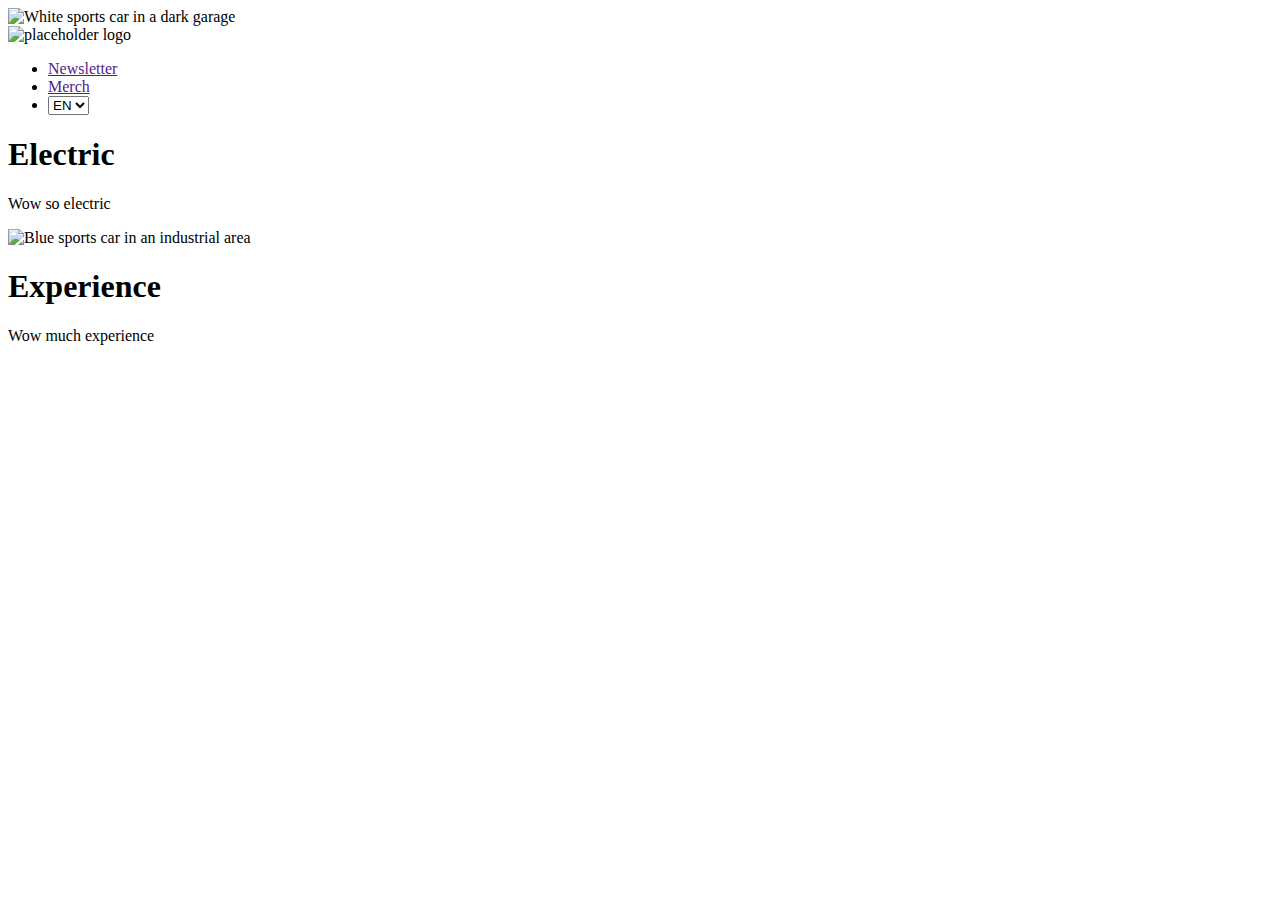
==== public/index.html @ 40dbcf59 "class-name fix" ====
<!DOCTYPE html>
<html lang="en">
	<head>
		<meta charset="UTF-8" />
		<meta name="viewport" content="width=device-width, initial-scale=1.0" />
		<title>Layout</title>
		<link rel="stylesheet" href="css/global.css" />
		<link rel="stylesheet" href="css/styling.css" />
		<link rel="stylesheet" href="css/navigation.css" />
		<link rel="stylesheet" href="css/page-one.css" />
	</head>
	<body>
		<!-- Landing page with navigation bar -->
		<section class="page-one">
			<div class="bg-image">
				<img
					src="images/placeholder images/page-one.jpeg"
					alt="White sports car in a dark garage"
				/>
			</div>

			<!-- Navigation bar -->
			<nav>
				<img src="images//logo/placeholder-logo.png" alt="placeholder logo" />
				<ul>
					<li><a href="" onclick="return false">Newsletter</a></li>
					<li><a href="" onclick="return false">Merch</a></li>
					<li>
						<select>
							<option value="english">EN</option>
							<option value="swedish">SE</option>
						</select>
					</li>
				</ul>
			</nav>

			<!-- Landing page content -->
			<h1>Electric</h1>
			<p>Wow so electric</p>
		</section>

		<!-- Second page -->
		<section class="page-two">
			<div class="bg-image">
				<img
					src="images/placeholder images/page-two.jpeg"
					loading="lazy"
					alt="Blue sports car in an industrial area"
				/>
			</div>
			<!-- Second page content -->
			<h1>Experience</h1>
			<p>Wow much experience</p>
		</section>
		<script src="js/scroll.js"></script>
		<script src="js/intersect.js"></script>
	</body>
</html>
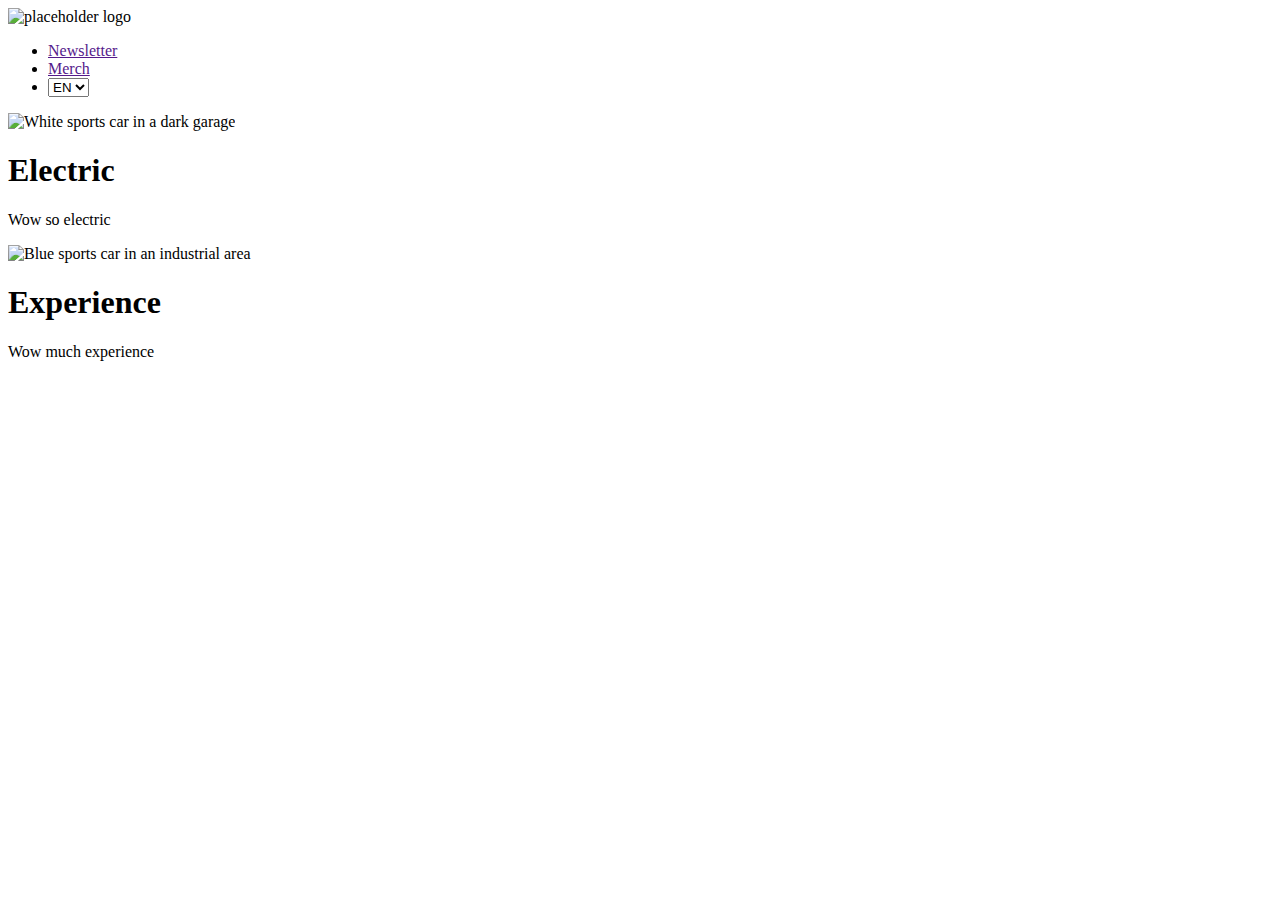
==== commit 1ff584bd: "add lazy loading images to sections" ====
--- a/public/index.html
+++ b/public/index.html
@@ -10,45 +10,48 @@
 		<link rel="stylesheet" href="css/page-one.css" />
 	</head>
 	<body>
-		<!-- Landing page with navigation bar -->
-		<section class="page-one">
+		<!-- This div is to keep scroll on top when first section animates-->
+		<div class="scrollKeeper"></div>
+		<!-- Navigation -->
+		<nav>
+			<img src="images//logo/placeholder-logo.png" alt="placeholder logo" />
+			<ul>
+				<li><a href="" onclick="return false">Newsletter</a></li>
+				<li><a href="" onclick="return false">Merch</a></li>
+				<li>
+					<select>
+						<option value="english">EN</option>
+						<option value="swedish">SE</option>
+					</select>
+				</li>
+			</ul>
+		</nav>
+
+		<!-- Section 1 -->
+		<section class="section-one">
 			<div class="bg-image">
 				<img
+					loading="lazy"
 					src="images/placeholder images/page-one.jpeg"
 					alt="White sports car in a dark garage"
 				/>
 			</div>
 
-			<!-- Navigation bar -->
-			<nav>
-				<img src="images//logo/placeholder-logo.png" alt="placeholder logo" />
-				<ul>
-					<li><a href="" onclick="return false">Newsletter</a></li>
-					<li><a href="" onclick="return false">Merch</a></li>
-					<li>
-						<select>
-							<option value="english">EN</option>
-							<option value="swedish">SE</option>
-						</select>
-					</li>
-				</ul>
-			</nav>
-
-			<!-- Landing page content -->
+			<!-- Section 1 content -->
 			<h1>Electric</h1>
 			<p>Wow so electric</p>
 		</section>
 
-		<!-- Second page -->
-		<section class="page-two">
+		<!-- Section 2 -->
+		<section class="section-two">
 			<div class="bg-image">
 				<img
+					loading="lazy"
 					src="images/placeholder images/page-two.jpeg"
-					loading="lazy"
 					alt="Blue sports car in an industrial area"
 				/>
 			</div>
-			<!-- Second page content -->
+			<!-- Section 2 content -->
 			<h1>Experience</h1>
 			<p>Wow much experience</p>
 		</section>
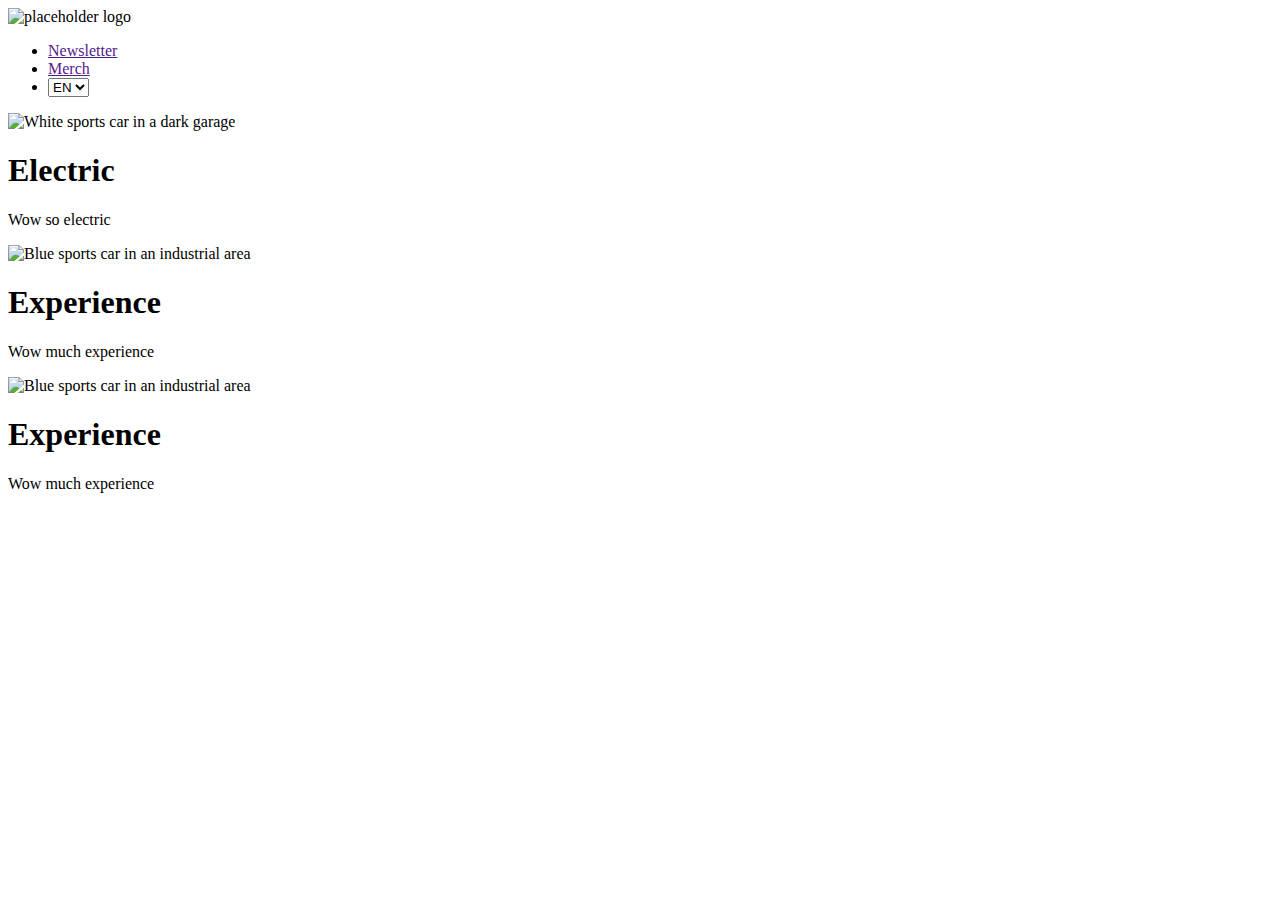
==== commit 35634489: "Add 3rd section for testing" ====
--- a/public/index.html
+++ b/public/index.html
@@ -55,6 +55,20 @@
 			<h1>Experience</h1>
 			<p>Wow much experience</p>
 		</section>
+
+		<!-- Section 3 -->
+		<section class="section-two">
+			<div class="bg-image">
+				<img
+					loading="lazy"
+					src="images/placeholder images/page-two.jpeg"
+					alt="Blue sports car in an industrial area"
+				/>
+			</div>
+			<!-- Section 2 content -->
+			<h1>Experience</h1>
+			<p>Wow much experience</p>
+		</section>
 		<script src="js/scroll.js"></script>
 		<script src="js/intersect.js"></script>
 	</body>
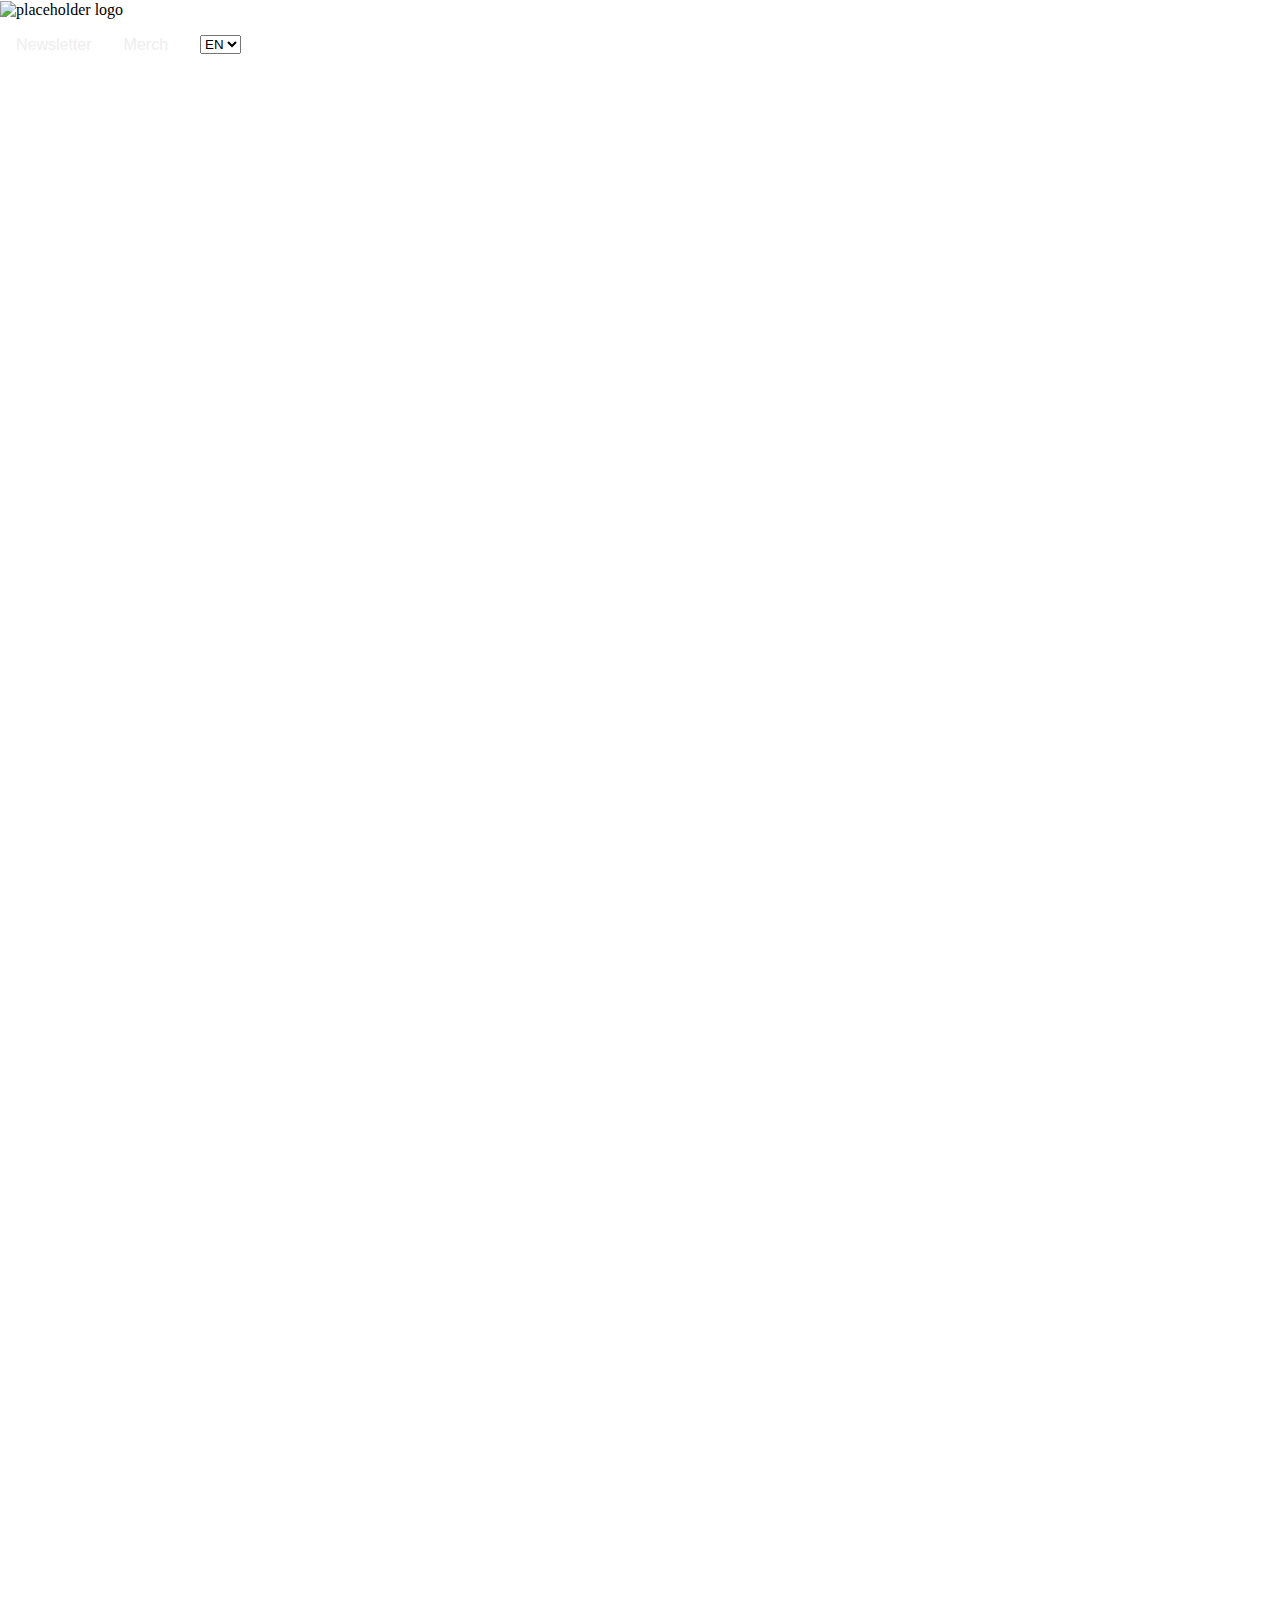
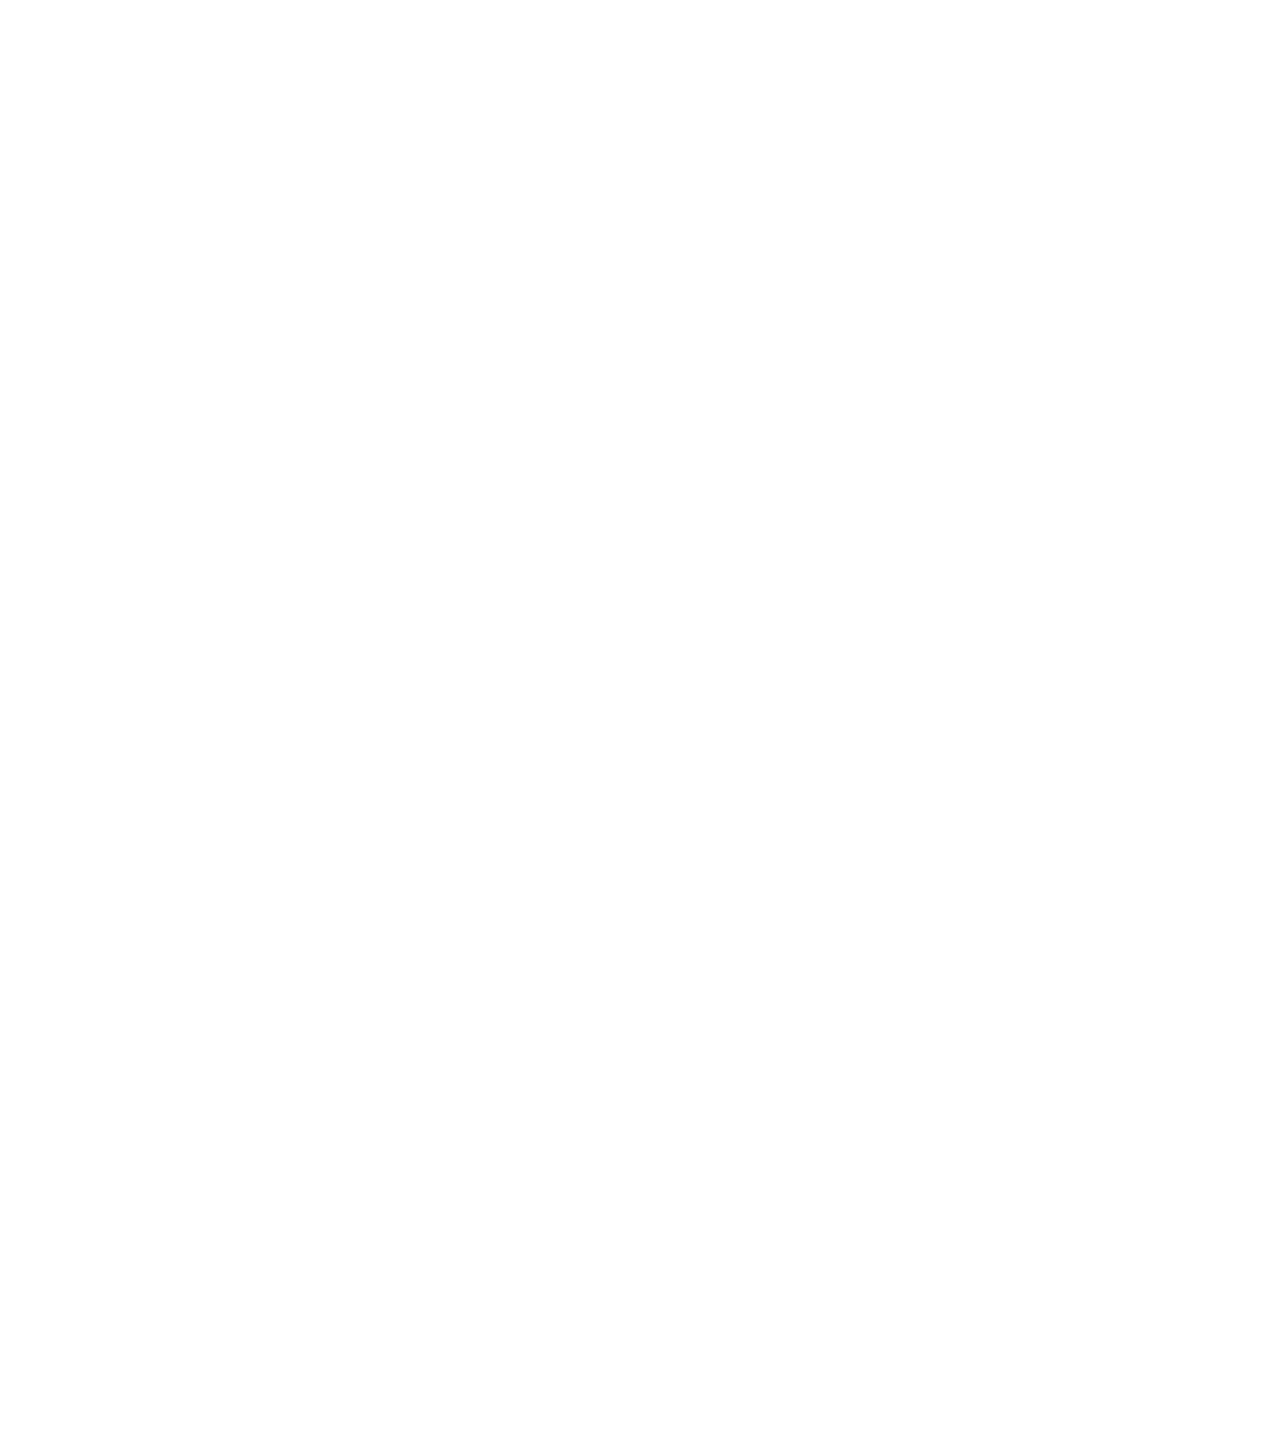
==== commit 4ec8b7b7: "Updated CSS" ====
--- a/public/index.html
+++ b/public/index.html
@@ -1,75 +1,112 @@
 <!DOCTYPE html>
 <html lang="en">
-	<head>
-		<meta charset="UTF-8" />
-		<meta name="viewport" content="width=device-width, initial-scale=1.0" />
-		<title>Layout</title>
-		<link rel="stylesheet" href="css/global.css" />
-		<link rel="stylesheet" href="css/styling.css" />
-		<link rel="stylesheet" href="css/navigation.css" />
-		<link rel="stylesheet" href="css/page-one.css" />
-	</head>
-	<body>
-		<!-- This div is to keep scroll on top when first section animates-->
-		<div class="scrollKeeper"></div>
-		<!-- Navigation -->
-		<nav>
-			<img src="images//logo/placeholder-logo.png" alt="placeholder logo" />
-			<ul>
-				<li><a href="" onclick="return false">Newsletter</a></li>
-				<li><a href="" onclick="return false">Merch</a></li>
-				<li>
-					<select>
-						<option value="english">EN</option>
-						<option value="swedish">SE</option>
-					</select>
-				</li>
-			</ul>
-		</nav>
+  <head>
+    <meta charset="UTF-8" />
+    <meta name="viewport" content="width=device-width, initial-scale=1.0" />
+    <title>Layout</title>
+    <link rel="stylesheet" href="css/global.css" />
+    <link rel="stylesheet" href="css/styling.css" />
+    <link rel="stylesheet" href="css/navigation.css" />
+    <link rel="stylesheet" href="css/newsletter-section.css" />
+    <link rel="stylesheet" href="css/section-1.css" />
+    <link rel="stylesheet" href="css/section-2.css" />
+    <link rel="stylesheet" href="css/section-3.css" />
+  </head>
+  <body>
+    <!-- This div is to keep scroll on top when first section animates-->
+    <div class="scrollKeeper"></div>
+    <!-- Navigation -->
+    <nav>
+      <img src="images/logo/placeholder-logo.png" alt="placeholder logo" />
+      <ul>
+        <li><a href="" onclick="return false">Newsletter</a></li>
+        <li><a href="" onclick="return false">Merch</a></li>
+        <li>
+          <select>
+            <option value="english">EN</option>
+            <option value="swedish">SE</option>
+          </select>
+        </li>
+      </ul>
+    </nav>
 
-		<!-- Section 1 -->
-		<section class="section-one">
-			<div class="bg-image">
-				<img
-					loading="lazy"
-					src="images/placeholder images/page-one.jpeg"
-					alt="White sports car in a dark garage"
-				/>
-			</div>
+    <!-- Section 1 -->
+    <section class="section-1">
+      <div class="bg-image">
+        <picture>
+          <source
+            srcset="images/placeholder-images/desktop/1D.jpeg"
+            media="(min-width: 692px)"
+          />
+          <img
+            loading="lazy"
+            src="images/placeholder-images/mobile/1M.jpeg"
+            alt="Placeholder image of car"
+          />
+        </picture>
+      </div>
 
-			<!-- Section 1 content -->
-			<h1>Electric</h1>
-			<p>Wow so electric</p>
-		</section>
+      <!-- Section 1 content -->
+      <h1>Electric</h1>
+      <p>Wow so electric</p>
+    </section>
 
-		<!-- Section 2 -->
-		<section class="section-two">
-			<div class="bg-image">
-				<img
-					loading="lazy"
-					src="images/placeholder images/page-two.jpeg"
-					alt="Blue sports car in an industrial area"
-				/>
-			</div>
-			<!-- Section 2 content -->
-			<h1>Experience</h1>
-			<p>Wow much experience</p>
-		</section>
+    <section class="newsletter-section">
+      <form class="newsletterForm" method="post" action="index.html">
+        <label for="email"
+          >Subscribe to our newsletter for exclusive updates</label
+        >
+        <input
+          type="email"
+          name="email"
+          id="email"
+          placeholder="your@email.com"
+          required
+        />
+        <button type="submit">Subscribe</button>
+      </form>
+    </section>
 
-		<!-- Section 3 -->
-		<section class="section-two">
-			<div class="bg-image">
-				<img
-					loading="lazy"
-					src="images/placeholder images/page-two.jpeg"
-					alt="Blue sports car in an industrial area"
-				/>
-			</div>
-			<!-- Section 2 content -->
-			<h1>Experience</h1>
-			<p>Wow much experience</p>
-		</section>
-		<script src="js/scroll.js"></script>
-		<script src="js/intersect.js"></script>
-	</body>
+    <!-- Section 2 -->
+    <section class="section-2">
+      <div class="bg-image">
+        <picture>
+          <source
+            srcset="images/placeholder-images/desktop/2D.jpeg"
+            media="(min-width: 692px)"
+          />
+          <img
+            loading="lazy"
+            src="images/placeholder-images/mobile/2M.jpeg"
+            alt="Placeholder image of car"
+          />
+        </picture>
+      </div>
+      <!-- Section 2 content -->
+      <h1>Experience</h1>
+      <p>Wow much experience</p>
+    </section>
+
+    <!-- Section 3 -->
+    <section class="section-3">
+      <div class="bg-image">
+        <picture>
+          <source
+            srcset="images/placeholder-images/desktop/3D.jpeg"
+            media="(min-width: 692px)"
+          />
+          <img
+            loading="lazy"
+            src="images/placeholder-images/mobile/3M.jpeg"
+            alt="Placeholder image of car"
+          />
+        </picture>
+      </div>
+      <!-- Section 3 content -->
+      <h1>Future</h1>
+      <p>Wow such future</p>
+    </section>
+    <script src="js/scroll.js"></script>
+    <script src="js/intersect.js"></script>
+  </body>
 </html>
--- a/public/css/global.css
+++ b/public/css/global.css
@@ -0,0 +1,117 @@
+/* Font-family for headers (Dosis) */
+@font-face {
+  font-family: 'Dosis-Regular';
+  font-weight: normal;
+  src: url('../fonts/dosis/Dosis-Regular.woff') format('woff'),
+    url('../fonts/dosis/Dosis-Regular.woff2') format('woff2');
+}
+
+@font-face {
+  font-family: 'Dosis-Light';
+  font-weight: 300;
+  src: url('../fonts/dosis/Dosis-Light.woff') format('woff'),
+    url('../fonts/dosis/Dosis-Light.woff2') format('woff2');
+}
+
+@font-face {
+  font-family: 'Dosis-Medium';
+  font-weight: 500;
+  src: url('../fonts/dosis/Dosis-Medium.woff') format('woff'),
+    url('../fonts/dosis/Dosis-Medium.woff2') format('woff2');
+}
+
+@font-face {
+  font-family: 'Dosis-Bold';
+  font-weight: bold;
+  src: url('../fonts/dosis/Dosis-Bold.woff') format('woff'),
+    url('../fonts/dosis/Dosis-Bold.woff2') format('woff2');
+}
+
+/* Font-family for body text (Helvetica */
+@font-face {
+  font-family: 'Helvetica';
+  font-weight: normal;
+  src: url('../fonts/helvetica/Helvetica.woff') format('woff'),
+    url('../fonts/helvetica/Helvetica.woff2') format('woff2');
+}
+
+@font-face {
+  font-family: 'Helvetica-Light';
+  font-weight: 300;
+  src: url('../fonts/helvetica/Helvetica-Light.woff') format('woff'),
+    url('../fonts/helvetica/Helvetica-Light.woff2') format('woff2');
+}
+
+@font-face {
+  font-family: 'Helvetica-Bold';
+  font-weight: bold;
+  src: url('../fonts/helvetica/Helvetica-Bold.woff') format('woff'),
+    url('../fonts/helvetica/Helvetica-Bold.woff2') format('woff2');
+}
+
+:root {
+  /* Color "Palette" */
+  --white: #eeeeee;
+  --gray: #a6a6a6;
+  --black: #000000;
+  --main: #162133;
+  --accent-blue: #007edb;
+  --accent-orange: #ff9432;
+
+  /* Font Families */
+  --font-header: 'Dosis-Bold', Verdana, sans-serif;
+  --font-content: 'Helvetica', Arial, sans-serif;
+}
+
+* {
+  box-sizing: border-box;
+  scroll-behavior: smooth;
+  margin: 0;
+}
+
+html {
+  font-size: 16px;
+}
+
+body {
+  margin: 0;
+  padding: 0;
+}
+
+section {
+  height: 100vh;
+  width: 100vw;
+  position: relative;
+  overflow: hidden;
+  opacity: 0;
+  transition: 3s;
+}
+
+.newsletter-section {
+  height: 30vh;
+  width: 100%;
+}
+
+.displayNone {
+  display: none;
+}
+
+.sectionActive {
+  animation: fadeIn 0.5s forwards;
+}
+
+@keyframes fadeIn {
+  from {
+    transform: translateY(200px);
+    opacity: 0;
+  }
+  to {
+    transform: translateY(0px);
+    opacity: 1;
+  }
+}
+
+.scrollKeeper {
+  height: 1px;
+  content: '';
+}
--- a/public/css/styling.css
+++ b/public/css/styling.css
@@ -0,0 +1,50 @@
+h1 {
+  font-family: var(--font-header);
+  font-size: 2.25rem;
+}
+
+h2 {
+  font-family: var(--font-header);
+  font-size: 1.125rem;
+}
+
+ul {
+  list-style: none;
+  padding: 0;
+  display: flex;
+  align-items: center;
+}
+
+li {
+  margin: 1rem;
+}
+
+p,
+a,
+li {
+  font-family: var(--font-content);
+  font-size: 1rem;
+  color: var(--white);
+}
+
+a {
+  text-decoration: none;
+}
+
+.bg-image {
+  position: absolute;
+  height: 100vh;
+  width: 100vw;
+}
+
+.bg-image img {
+  height: 100%;
+  width: 100%;
+  object-fit: cover;
+}
+
+.bg-image + h1 {
+  position: relative;
+  z-index: 1;
+  margin: 0;
+}
--- a/public/css/newsletter-section.css
+++ b/public/css/newsletter-section.css
@@ -0,0 +1,50 @@
+.newsletter-section {
+  display: flex;
+  flex-direction: column;
+  justify-content: center;
+  text-align: center;
+  background-color: var(--main);
+  color: var(--white);
+}
+
+.newsletterForm {
+  text-align: center;
+  background-color: var(--main);
+  width: 100%;
+  z-index: 1;
+}
+
+.newsletterForm label {
+  font-family: 'Dosis-Bold', Verdana, sans-serif;
+  letter-spacing: 3px;
+  line-height: 1.2;
+  display: block;
+  font-size: 1.25rem;
+  padding: 1.5rem;
+}
+
+.newsletterForm input {
+  font-family: 'Helvetica', Arial, sans-serif;
+  all: unset;
+  text-align: left;
+  padding-left: 10px;
+  background-color: var(--white);
+  color: var(--gray);
+  width: 60%;
+  height: 3em;
+  cursor: text;
+}
+
+.newsletterForm button {
+  font-family: 'Helvetica', Arial, sans-serif;
+  all: unset;
+  font-weight: 600;
+  width: 30%;
+  height: 3rem;
+  background-color: var(--accent-orange);
+  cursor: pointer;
+}
+
+.newsletterForm button:hover {
+  background-color: #ffab3d;
+}
--- a/public/css/section-1.css
+++ b/public/css/section-1.css
@@ -0,0 +1,26 @@
+.section-1 {
+  display: flex;
+  align-items: center;
+  flex-direction: column;
+  position: relative;
+}
+
+h1 {
+  position: absolute;
+  top: 15vh;
+  z-index: 1;
+}
+
+p {
+  position: absolute;
+  top: 20vh;
+  z-index: 1;
+}
+
+.section-1 h1 {
+  color: var(--white);
+}
+
+.section-1 p {
+  color: var(--white);
+}
--- a/public/css/section-2.css
+++ b/public/css/section-2.css
@@ -0,0 +1,26 @@
+.section-2 {
+  display: flex;
+  align-items: center;
+  flex-direction: column;
+  position: relative;
+}
+
+h1 {
+  position: absolute;
+  top: 15vh;
+  z-index: 1;
+}
+
+p {
+  position: absolute;
+  top: 20vh;
+  z-index: 1;
+}
+
+.section-2 h1 {
+  color: var(--black);
+}
+
+.section-2 p {
+  color: var(--black);
+}
--- a/public/css/section-3.css
+++ b/public/css/section-3.css
@@ -0,0 +1,19 @@
+.section-3 {
+  display: flex;
+  align-items: center;
+  flex-direction: column;
+  position: relative;
+}
+
+.section-3 h1 {
+  top: 15vh;
+  z-index: 1;
+  color: var(--black);
+}
+
+.section-3 p {
+  top: 80vh;
+  z-index: 1;
+  color: var(--black);
+  font-weight: 600;
+}
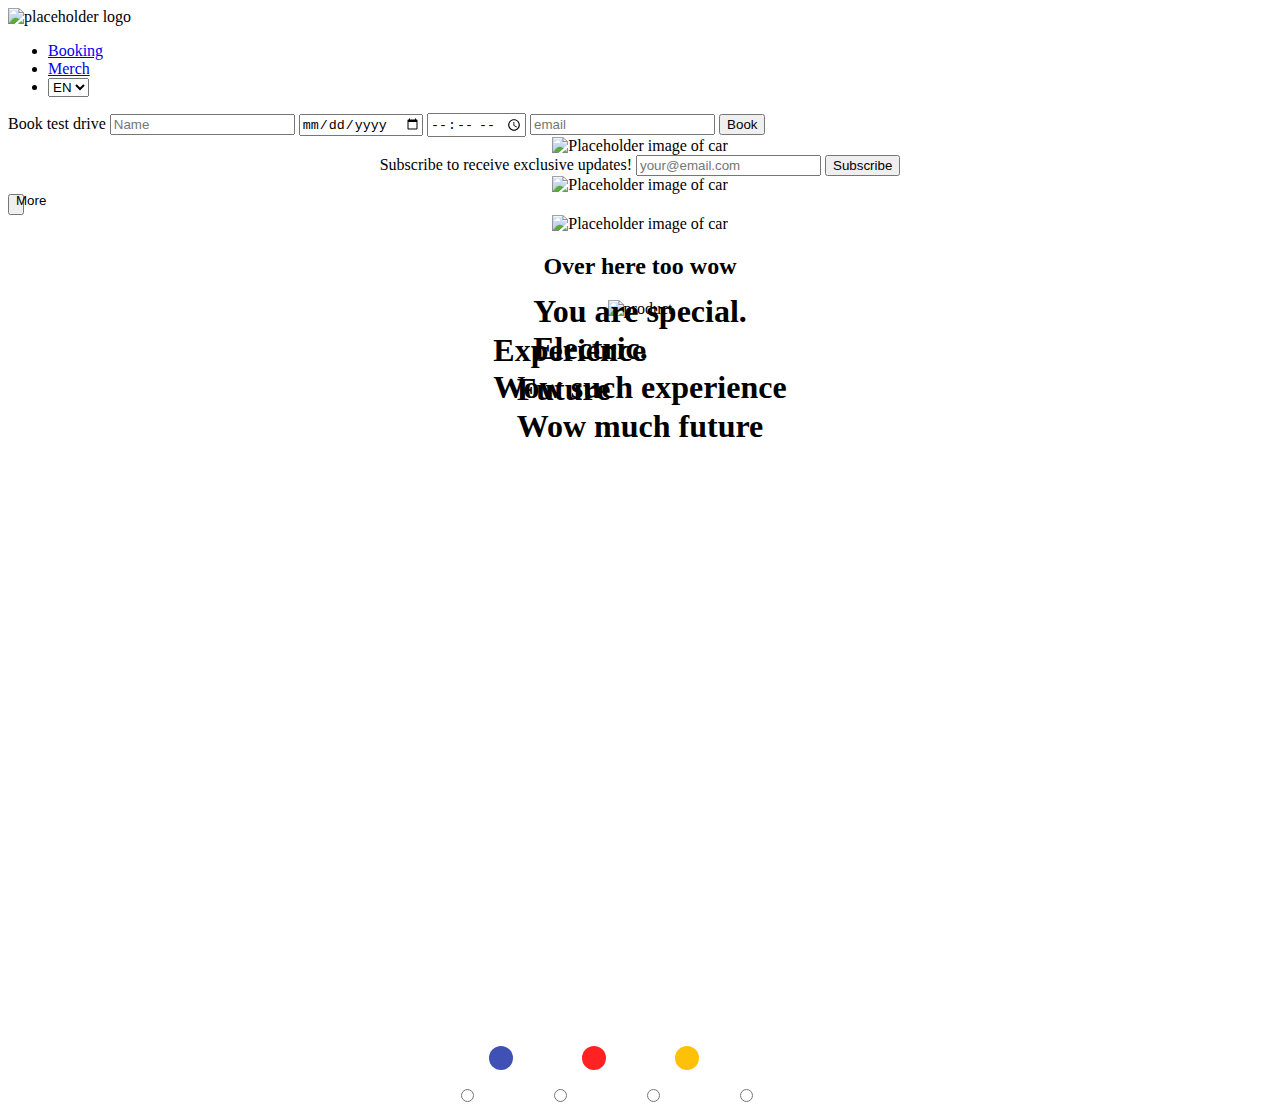
==== commit e5aebdfc: "Removed 1 css line" ====
--- a/public/index.html
+++ b/public/index.html
@@ -3,66 +3,73 @@
   <head>
     <meta charset="UTF-8" />
     <meta name="viewport" content="width=device-width, initial-scale=1.0" />
-    <title>Layout</title>
-    <link rel="stylesheet" href="css/global.css" />
-    <link rel="stylesheet" href="css/styling.css" />
-    <link rel="stylesheet" href="css/navigation.css" />
-    <link rel="stylesheet" href="css/newsletter-section.css" />
+    <title>Electric</title>
+    <link rel="stylesheet" href="css/grid-section.css" />
+    <link rel="stylesheet" href="css/header.css" />
+    <link rel="stylesheet" href="css/main.css" />
+    <link rel="stylesheet" href="css/scroll-arrow.css" />
+    <link rel="stylesheet" href="css/newsletter.css" />
     <link rel="stylesheet" href="css/section-1.css" />
     <link rel="stylesheet" href="css/section-2.css" />
     <link rel="stylesheet" href="css/section-3.css" />
+    <link rel="stylesheet" href="css/section-4.css" />
+    <link rel="stylesheet" href="css/typography.css" />
   </head>
   <body>
     <!-- This div is to keep scroll on top when first section animates-->
     <div class="scrollKeeper"></div>
-    <!-- Navigation -->
-    <nav>
-      <img src="images/logo/placeholder-logo.png" alt="placeholder logo" />
-      <ul>
-        <li><a href="" onclick="return false">Newsletter</a></li>
-        <li><a href="" onclick="return false">Merch</a></li>
-        <li>
-          <select>
-            <option value="english">EN</option>
-            <option value="swedish">SE</option>
-          </select>
-        </li>
-      </ul>
-    </nav>
 
-    <!-- Section 1 -->
+    <header>
+      <!-- Navigation bar -->
+      <nav class="nav-bar">
+        <img src="images/logo/logo.png" alt="placeholder logo" />
+        <ul>
+          <li><a href="#" onclick="return false" id="news-btn">Booking</a></li>
+          <li><a href="#" onclick="return false">Merch</a></li>
+          <li>
+            <select>
+              <option value="english">EN</option>
+              <option value="swedish">SE</option>
+            </select>
+          </li>
+        </ul>
+      </nav>
+    </header>
+
+    <!-- Scroll arrow -->
+    <div class="scroll-arrow-flex-container">
+      <div class="scroll-arrow"></div>
+    </div>
+
+    <!-- Booking pop-up window -->
+    <div class="popup">
+      <div class="popup-content">
+        <a href="#" onclick="return false" class="close-btn" id="close"></a>
+        <form method="post" action="index.html">
+          <label for="email">Book test drive</label>
+          <input type="text" name="name" id="name" placeholder="Name" required />
+          <input type="date" name="date" id="date" placeholder="Last name" required />
+          <input type="time" name="time" id="time" placeholder="Last name" required />
+          <input type="email" name="booking-email" id="booking-email" placeholder="email" required />
+          <button type="submit">Book</button>
+        </form>
+      </div>
+    </div>
+
+    <!-- Section 1 (Landing Page) -->
     <section class="section-1">
       <div class="bg-image">
         <picture>
-          <source
-            srcset="images/placeholder-images/desktop/1D.jpeg"
-            media="(min-width: 692px)"
-          />
-          <img
-            loading="lazy"
-            src="images/placeholder-images/mobile/1M.jpeg"
-            alt="Placeholder image of car"
-          />
+          <source srcset="images/bg/desktop/Desktop-1.jpg" media="(min-width: 800px)" />
+          <img loading="lazy" src="images/bg/mobile/Mobile-1.jpg" alt="Placeholder image of car" />
         </picture>
       </div>
 
-      <!-- Section 1 content -->
-      <h1>Electric</h1>
-      <p>Wow so electric</p>
-    </section>
-
-    <section class="newsletter-section">
-      <form class="newsletterForm" method="post" action="index.html">
-        <label for="email"
-          >Subscribe to our newsletter for exclusive updates</label
-        >
-        <input
-          type="email"
-          name="email"
-          id="email"
-          placeholder="your@email.com"
-          required
-        />
+      <!-- Section 1 (Landing Page) content -->
+      <h1>You are special. <br />Electric.</h1>
+      <form class="newsletter-main" method="post" action="index.html">
+        <label for="email">Subscribe to receive exclusive updates!</label>
+        <input type="email" name="newsletter-email" id="newsletter-email" placeholder="your@email.com" required />
         <button type="submit">Subscribe</button>
       </form>
     </section>
@@ -71,42 +78,79 @@
     <section class="section-2">
       <div class="bg-image">
         <picture>
-          <source
-            srcset="images/placeholder-images/desktop/2D.jpeg"
-            media="(min-width: 692px)"
-          />
-          <img
-            loading="lazy"
-            src="images/placeholder-images/mobile/2M.jpeg"
-            alt="Placeholder image of car"
-          />
+          <source srcset="images/bg/desktop/Desktop-2.jpg" media="(min-width: 800px)" />
+          <img loading="lazy" src="images/bg/mobile/Mobile-2.jpg" alt="Placeholder image of car" />
         </picture>
       </div>
+
       <!-- Section 2 content -->
-      <h1>Experience</h1>
-      <p>Wow much experience</p>
+      <h1>Experience <br />Wow such experience</h1>
+    </section>
+
+    <!-- Grid section -->
+    <section class="grid-section">
+      <div class="grid">
+        <div class="grid-item1"></div>
+        <div class="grid-item2"></div>
+        <div class="grid-item3">
+          <div class="expand">
+            <button>
+              <p>More</p>
+              <img src="./images/carbon_chevron-down-shadow.svg" alt="" />
+            </button>
+          </div>
+        </div>
+        <div class="grid-item4"></div>
+        <div class="grid-item5"></div>
+        <div class="grid-item6"></div>
+      </div>
     </section>
 
     <!-- Section 3 -->
     <section class="section-3">
       <div class="bg-image">
         <picture>
-          <source
-            srcset="images/placeholder-images/desktop/3D.jpeg"
-            media="(min-width: 692px)"
-          />
-          <img
-            loading="lazy"
-            src="images/placeholder-images/mobile/3M.jpeg"
-            alt="Placeholder image of car"
-          />
+          <source srcset="images/bg/desktop/Desktop-3.jpg" media="(min-width: 800px)" />
+          <img loading="lazy" src="images/bg/mobile/Mobile-3.jpg" alt="Placeholder image of car" />
         </picture>
       </div>
       <!-- Section 3 content -->
-      <h1>Future</h1>
-      <p>Wow such future</p>
+      <h1>Future <br />Wow much future</h1>
+      <h2>Over here too wow</h2>
     </section>
-    <script src="js/scroll.js"></script>
+
+    <!-- Section 4 start -->
+    <section class="section-4">
+      <div class="bg-image">
+        <img loading="lazy" src="images/bg/color/desktop/Desktop-5-blue.jpg" id="color-bg" alt="product" />
+      </div>
+
+      <!-- Section 4 content -->
+      <div class="color-buttons">
+        <label class="blue">
+          <input type="radio" name="color" value="blue" />
+          <div class="button"><span></span></div>
+        </label>
+        <label class="red">
+          <input type="radio" name="color" value="red" />
+          <div class="button"><span></span></div>
+        </label>
+        <label class="yellow">
+          <input type="radio" name="color" value="yellow" />
+          <div class="button"><span></span></div>
+        </label>
+        <label class="white">
+          <input type="radio" name="color" value="white" />
+          <div class="button"><span></span></div>
+        </label>
+      </div>
+    </section>
+
+    <script src="js/colorPicker.js"></script>
+    <script src="js/gridExpand.js"></script>
     <script src="js/intersect.js"></script>
+    <script src="js/navbarScroll.js"></script>
+    <script src="js/newsletterPopup.js"></script>
+    <!-- <script src="js/scrollArrow.js"></script> -->
   </body>
 </html>
--- a/public/css/section-4.css
+++ b/public/css/section-4.css
@@ -0,0 +1,61 @@
+.section-4 {
+  display: flex;
+  flex-direction: column;
+  align-items: center;
+  justify-content: flex-start;
+}
+
+.color-buttons {
+  text-align: center;
+  width: 80%;
+  margin-top: 80vh;
+  line-height: 1.5;
+  z-index: 1;
+}
+
+/* .color-buttons input {
+    display: none;
+  } */
+
+.button {
+  display: inline-block;
+  position: relative;
+  cursor: pointer;
+  width: 1.5rem;
+  height: 1.5rem;
+  margin: 1.25rem;
+  z-index: 1;
+}
+
+.button span {
+  display: block;
+  width: 1.5rem;
+  height: 1.5rem;
+  z-index: 1;
+  -webkit-transform: translate(-50%, -50%);
+  -ms-transform: translate(-50%, -50%);
+  -o-transform: translate(-50%, -50%);
+  transform: translate(-50%, -50%);
+  border-radius: 50%;
+  transition: ease 0.2s;
+}
+
+.button span:hover {
+  padding: 1.25rem;
+}
+
+.blue .button span {
+  background: #3f51b5;
+}
+
+.red .button span {
+  background: #ff2222;
+}
+
+.yellow .button span {
+  background: #ffc107;
+}
+
+.white .button span {
+  background: #ffffff;
+}
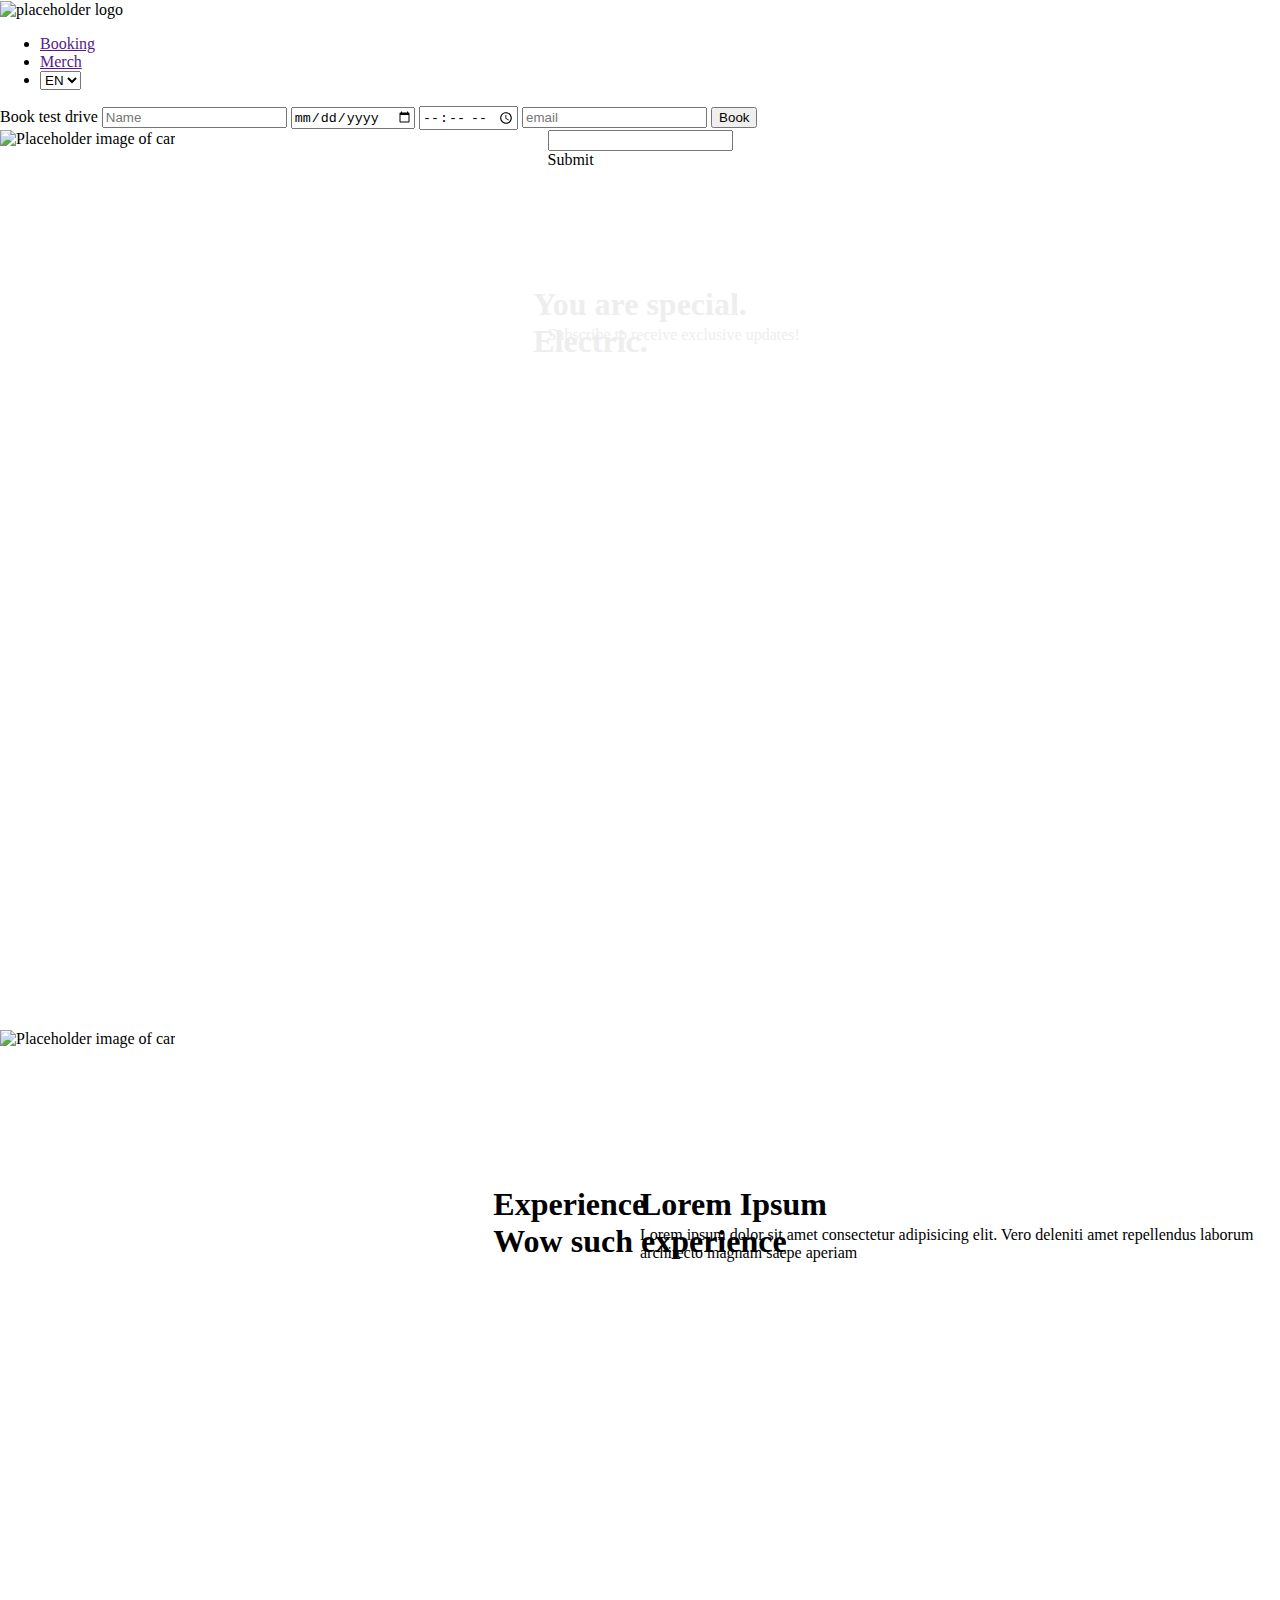
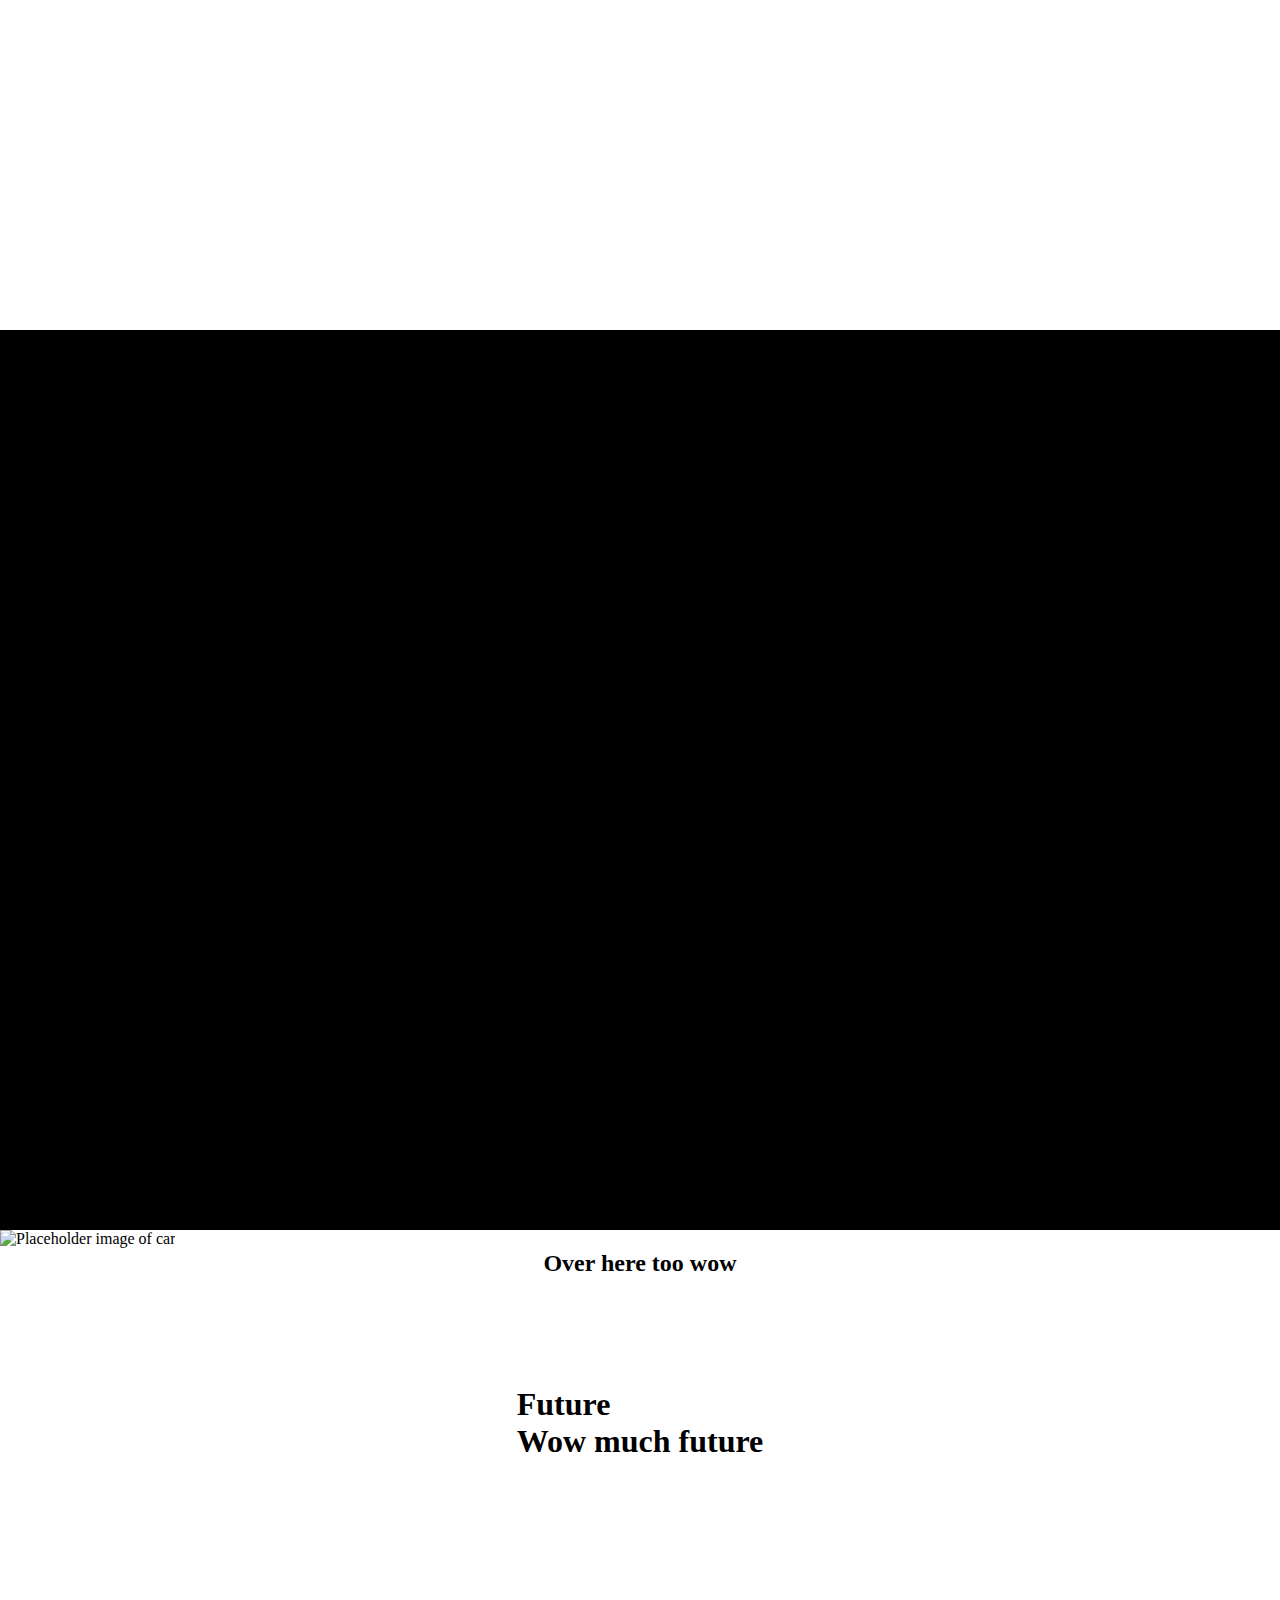
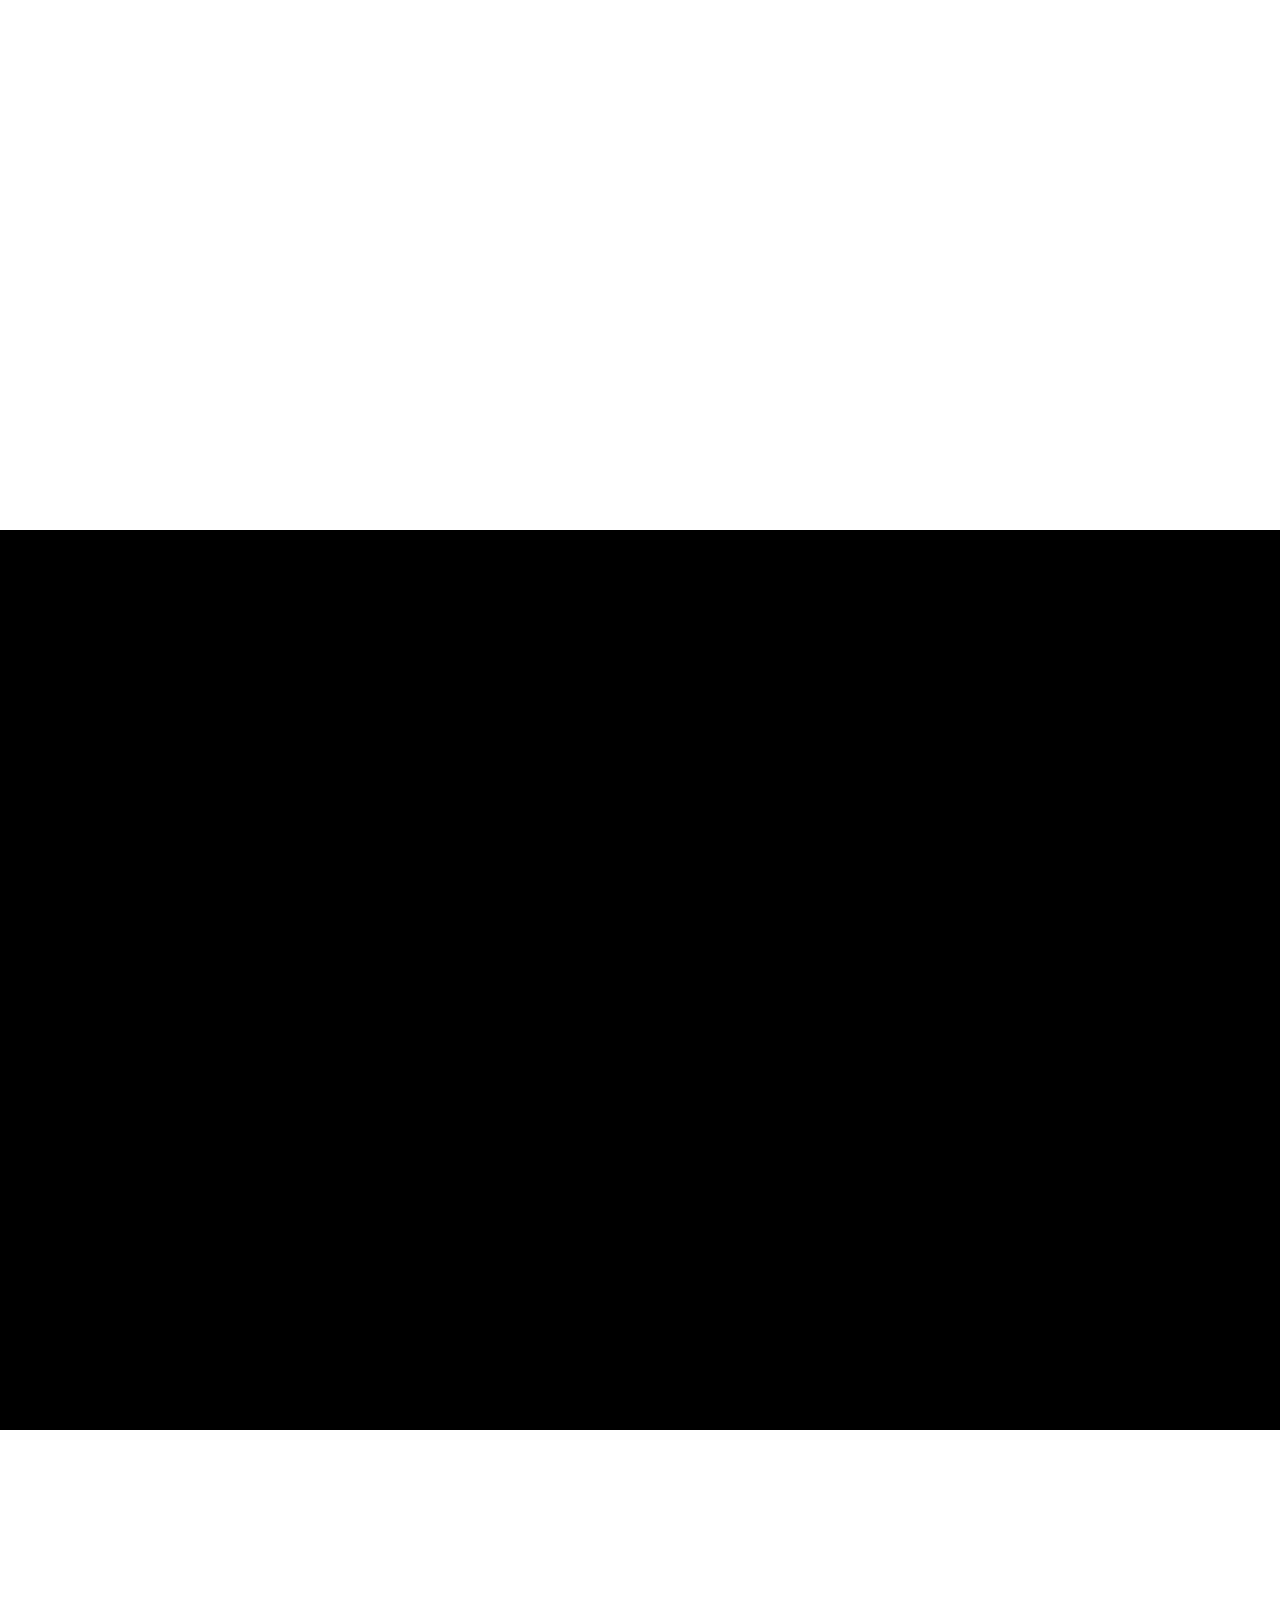
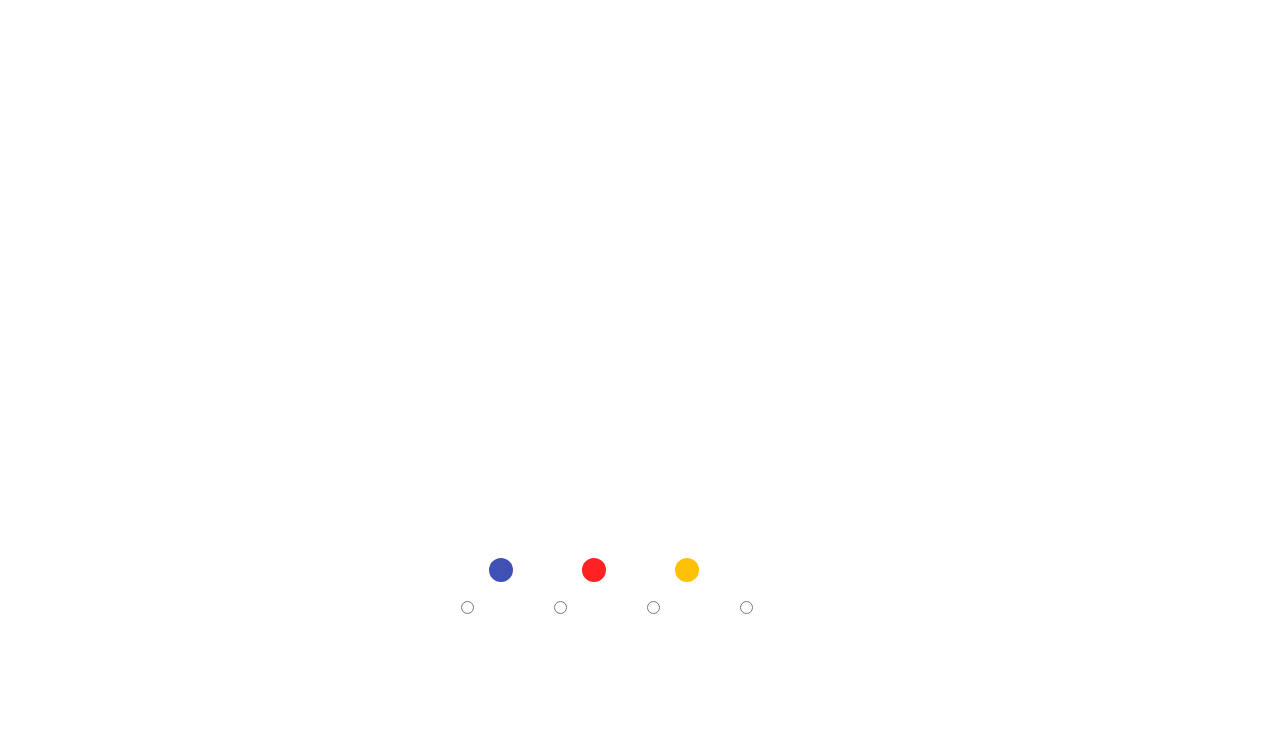
==== commit 9ef9fa83: "Also grid stuff" ====
--- a/public/index.html
+++ b/public/index.html
@@ -1,156 +1,202 @@
 <!DOCTYPE html>
 <html lang="en">
-  <head>
-    <meta charset="UTF-8" />
-    <meta name="viewport" content="width=device-width, initial-scale=1.0" />
-    <title>Electric</title>
-    <link rel="stylesheet" href="css/grid-section.css" />
-    <link rel="stylesheet" href="css/header.css" />
-    <link rel="stylesheet" href="css/main.css" />
-    <link rel="stylesheet" href="css/scroll-arrow.css" />
-    <link rel="stylesheet" href="css/newsletter.css" />
-    <link rel="stylesheet" href="css/section-1.css" />
-    <link rel="stylesheet" href="css/section-2.css" />
-    <link rel="stylesheet" href="css/section-3.css" />
-    <link rel="stylesheet" href="css/section-4.css" />
-    <link rel="stylesheet" href="css/typography.css" />
-  </head>
-  <body>
-    <!-- This div is to keep scroll on top when first section animates-->
-    <div class="scrollKeeper"></div>
-
-    <header>
-      <!-- Navigation bar -->
-      <nav class="nav-bar">
-        <img src="images/logo/logo.png" alt="placeholder logo" />
-        <ul>
-          <li><a href="#" onclick="return false" id="news-btn">Booking</a></li>
-          <li><a href="#" onclick="return false">Merch</a></li>
-          <li>
-            <select>
-              <option value="english">EN</option>
-              <option value="swedish">SE</option>
-            </select>
-          </li>
-        </ul>
-      </nav>
-    </header>
-
-    <!-- Scroll arrow -->
-    <div class="scroll-arrow-flex-container">
-      <div class="scroll-arrow"></div>
-    </div>
-
-    <!-- Booking pop-up window -->
-    <div class="popup">
-      <div class="popup-content">
-        <a href="#" onclick="return false" class="close-btn" id="close"></a>
-        <form method="post" action="index.html">
-          <label for="email">Book test drive</label>
-          <input type="text" name="name" id="name" placeholder="Name" required />
-          <input type="date" name="date" id="date" placeholder="Last name" required />
-          <input type="time" name="time" id="time" placeholder="Last name" required />
-          <input type="email" name="booking-email" id="booking-email" placeholder="email" required />
-          <button type="submit">Book</button>
-        </form>
-      </div>
-    </div>
-
-    <!-- Section 1 (Landing Page) -->
-    <section class="section-1">
-      <div class="bg-image">
-        <picture>
-          <source srcset="images/bg/desktop/Desktop-1.jpg" media="(min-width: 800px)" />
-          <img loading="lazy" src="images/bg/mobile/Mobile-1.jpg" alt="Placeholder image of car" />
-        </picture>
-      </div>
-
-      <!-- Section 1 (Landing Page) content -->
-      <h1>You are special. <br />Electric.</h1>
-      <form class="newsletter-main" method="post" action="index.html">
+
+<head>
+  <meta charset="UTF-8" />
+  <meta name="viewport" content="width=device-width, initial-scale=1.0" />
+  <title>Electric</title>
+  <link rel="stylesheet" href="css/booking-popup.css" />
+  <link rel="stylesheet" href="css/grid-section.css" />
+  <link rel="stylesheet" href="css/header.css" />
+  <link rel="stylesheet" href="css/main.css" />
+  <link rel="stylesheet" href="css/scroll-arrow.css" />
+  <link rel="stylesheet" href="css/section-1.css" />
+  <link rel="stylesheet" href="css/section-2.css" />
+  <link rel="stylesheet" href="css/section-3.css" />
+  <link rel="stylesheet" href="css/section-4.css" />
+  <link rel="stylesheet" href="css/typography.css" />
+  <link rel="stylesheet" href="css/newsletter.css" />
+  <link rel="stylesheet" href="css/content-box.css" />
+</head>
+
+<body>
+  <!-- This div is to keep scroll on top when first section animates-->
+  <div class="scrollKeeper"></div>
+
+  <header>
+    <!-- Navigation bar -->
+    <nav class="nav-bar">
+      <img src="images/logo/logo.png" alt="placeholder logo" />
+      <ul>
+        <li><a href="" id="bookingBtn">Booking</a></li>
+        <li><a href="" id="merchBtn">Merch</a></li>
+        <li>
+          <select>
+            <option value="english">EN</option>
+            <option value="swedish">SE</option>
+          </select>
+        </li>
+      </ul>
+    </nav>
+  </header>
+
+  <!-- Scroll arrow -->
+  <div class="scroll-arrow-flex-container">
+    <div class="scroll-arrow"></div>
+  </div>
+
+  <!-- Booking popup window -->
+  <div class="popup">
+    <div class="popup-content">
+      <a href="" class="close-btn" id="close"></a>
+      <form method="post" action="index.html">
+        <label for="email">Book test drive</label>
+        <input type="text" name="name" id="name" placeholder="Name" required />
+        <input type="date" name="date" id="date" placeholder="Last name" required />
+        <input type="time" name="time" id="time" placeholder="Last name" required />
+        <input type="email" name="booking-email" id="booking-email" placeholder="email" required />
+        <button type="submit">Book</button>
+      </form>
+    </div>
+  </div>
+
+  <!-- Section 1 (Landing Page) -->
+  <section class="section-1">
+    <div class="bg-image">
+      <picture>
+        <source srcset="images/bg/desktop/lalala.png" media="(min-width: 800px)" />
+        <img loading="lazy" src="images/bg/desktop/lalala.png" alt="Placeholder image of car" />
+      </picture>
+    </div>
+
+    <!-- Section 1 (Landing Page) content -->
+    <h1>You are special. <br />Electric.</h1>
+    <div class="content-box-container">
+      <div class="newsletter">
+        <div class="upper-half">
+          <p>Subscribe to receive exclusive updates!</p>
+        </div>
+        <div class="lower-half">
+          <div class="email">
+            <input type="email" name="" id="">
+          </div>
+          <div class="submit">Submit</div>
+        </div>
+      </div>
+    </div>
+    <!-- <form class="newsletter-main" method="post" action="index.html">
         <label for="email">Subscribe to receive exclusive updates!</label>
         <input type="email" name="newsletter-email" id="newsletter-email" placeholder="your@email.com" required />
         <button type="submit">Subscribe</button>
-      </form>
-    </section>
-
-    <!-- Section 2 -->
-    <section class="section-2">
-      <div class="bg-image">
-        <picture>
-          <source srcset="images/bg/desktop/Desktop-2.jpg" media="(min-width: 800px)" />
-          <img loading="lazy" src="images/bg/mobile/Mobile-2.jpg" alt="Placeholder image of car" />
-        </picture>
-      </div>
-
-      <!-- Section 2 content -->
-      <h1>Experience <br />Wow such experience</h1>
-    </section>
-
-    <!-- Grid section -->
-    <section class="grid-section">
-      <div class="grid">
-        <div class="grid-item1"></div>
-        <div class="grid-item2"></div>
-        <div class="grid-item3">
-          <div class="expand">
-            <button>
-              <p>More</p>
-              <img src="./images/carbon_chevron-down-shadow.svg" alt="" />
-            </button>
-          </div>
-        </div>
-        <div class="grid-item4"></div>
-        <div class="grid-item5"></div>
-        <div class="grid-item6"></div>
-      </div>
-    </section>
-
-    <!-- Section 3 -->
-    <section class="section-3">
-      <div class="bg-image">
-        <picture>
-          <source srcset="images/bg/desktop/Desktop-3.jpg" media="(min-width: 800px)" />
-          <img loading="lazy" src="images/bg/mobile/Mobile-3.jpg" alt="Placeholder image of car" />
-        </picture>
-      </div>
-      <!-- Section 3 content -->
-      <h1>Future <br />Wow much future</h1>
-      <h2>Over here too wow</h2>
-    </section>
-
-    <!-- Section 4 start -->
-    <section class="section-4">
-      <div class="bg-image">
-        <img loading="lazy" src="images/bg/color/desktop/Desktop-5-blue.jpg" id="color-bg" alt="product" />
-      </div>
-
-      <!-- Section 4 content -->
-      <div class="color-buttons">
-        <label class="blue">
-          <input type="radio" name="color" value="blue" />
-          <div class="button"><span></span></div>
-        </label>
-        <label class="red">
-          <input type="radio" name="color" value="red" />
-          <div class="button"><span></span></div>
-        </label>
-        <label class="yellow">
-          <input type="radio" name="color" value="yellow" />
-          <div class="button"><span></span></div>
-        </label>
-        <label class="white">
-          <input type="radio" name="color" value="white" />
-          <div class="button"><span></span></div>
-        </label>
-      </div>
-    </section>
-
-    <script src="js/colorPicker.js"></script>
-    <script src="js/gridExpand.js"></script>
-    <script src="js/intersect.js"></script>
-    <script src="js/navbarScroll.js"></script>
-    <script src="js/newsletterPopup.js"></script>
-    <!-- <script src="js/scrollArrow.js"></script> -->
-  </body>
-</html>
+      </form> -->
+  </section>
+
+  <!-- Section 2 -->
+  <section class="section-2">
+    <div class="bg-image">
+      <picture>
+        <source srcset="images/bg/desktop/Bil.png" media="(min-width: 800px)" />
+        <img loading="lazy" src="images/bg/desktop/Bil.png" alt="Placeholder image of car" />
+      </picture>
+    </div>
+
+    <!-- Section 2 content -->
+    <h1>Experience <br />Wow such experience</h1>
+    <div class="content-box-container">
+      <div class="content-box">
+        <h1>Lorem Ipsum</h1>
+        <p>Lorem ipsum dolor sit amet consectetur adipisicing elit. Vero deleniti amet repellendus laborum architecto
+          magnam saepe aperiam </p>
+      </div>
+    </div>
+
+  </section>
+
+  <!-- Grid section -->
+  <section class="grid-section">
+    <div class="grid">
+      <div class="grid-item1"></div>
+      <div class="grid-item2"></div>
+      <div class="grid-item3">
+        <div class="expand">
+          <button>
+            <p>More</p>
+            <img src="./images/carbon_chevron-down-shadow.svg" alt="" />
+          </button>
+        </div>
+      </div>
+      <div class="grid-item4 showOnLoad opacity0"></div>
+      <div class="grid-item5 showOnLoad opacity0"></div>
+      <div class="grid-item6 showOnLoad opacity0"></div>
+    </div>
+  </section>
+
+  <!-- Section 3 -->
+  <section class="section-3">
+    <div class="bg-image">
+      <picture>
+        <source srcset="images/bg/desktop/Förslag3.jpg" media="(min-width: 800px)" />
+        <img loading="lazy" src="images/bg/desktop/Förslag3.jpg" alt="Placeholder image of car" />
+      </picture>
+    </div>
+    <!-- Section 3 content -->
+    <h1>Future <br />Wow much future</h1>
+    <h2>Over here too wow</h2>
+  </section>
+
+  <!-- Grid section 2 -->
+  <section class="grid-section2">
+    <div class="grid">
+      <div class="grid-item7"></div>
+      <div class="grid-item8"></div>
+      <div class="grid-item9">
+        <div class="expand">
+          <button>
+            <p>More</p>
+            <img src="./images/carbon_chevron-down-shadow.svg" alt="" />
+          </button>
+        </div>
+      </div>
+      <div class="grid-item10 showOnLoad2 opacity0"></div>
+      <div class="grid-item11 showOnLoad2 opacity0"></div>
+      <div class="grid-item12 showOnLoad2 opacity0"></div>
+    </div>
+  </section>
+
+  <!-- Section 4 start -->
+  <section class="section-4">
+    <div class="bg-image">
+      <img loading="lazy" src="images/bg/color/desktop/Studio_bil_blå.png" alt="product" />
+    </div>
+
+    <!-- Section 4 content -->
+    <div class="color-buttons">
+      <label class="blue">
+        <input type="radio" name="color" value="blue" />
+        <div class="button"><span></span></div>
+      </label>
+      <label class="red">
+        <input type="radio" name="color" value="red" />
+        <div class="button"><span></span></div>
+      </label>
+      <label class="yellow">
+        <input type="radio" name="color" value="yellow" />
+        <div class="button"><span></span></div>
+      </label>
+      <label class="white">
+        <input type="radio" name="color" value="white" />
+        <div class="button"><span></span></div>
+      </label>
+    </div>
+  </section>
+
+  <script src="js/bookingPopup.js"></script>
+  <script src="js/colorPicker.js"></script>
+  <script src="js/gridExpand.js"></script>
+  <script src="js/gridExpand2.js"></script>
+  <script src="js/intersect.js"></script>
+  <script src="js/navbarScroll.js"></script>
+  <!-- <script src="js/scrollArrow.js"></script> -->
+</body>
+
+</html>--- a/public/css/grid-section.css
+++ b/public/css/grid-section.css
@@ -0,0 +1,194 @@
+.double-height {
+  height: 200vh;
+}
+
+section.grid-section .grid {
+    display: grid;
+    height: 200vh;
+    grid-template-columns: 1fr;
+    grid-template-rows: repeat(6, 16.66666%);
+}
+
+section.grid-section .grid-item1 {
+  background: url(/public/images/grid/Förslag1.jpg);
+  background-size: cover;
+  background-position: center;
+}
+section.grid-section .grid-item2 {
+  background: url(/public/images/grid/Förslag2.jpg);
+  background-size: cover;
+  background-position: center;
+}
+section.grid-section .grid-item3 {
+  background: url(/public/images/grid/Förslag3.jpg);
+  background-size: cover;
+  background-position: center;
+}
+section.grid-section .grid-item4 {
+  background: url(/public/images/grid/Förslag4.jpg);
+  background-size: cover;
+  background-position: center;
+}
+section.grid-section .grid-item5 {
+  background: url(/public/images/grid/Förslag_extra_miljö.png);
+  background-size: cover;
+  background-position: center;
+}
+section.grid-section .grid-item6 {
+  background: url(/public/images/grid/Bildpåinsidan3.png);
+  background-size: cover;
+  background-position: center;
+}
+
+
+
+.opacity0 {
+  opacity: 0;
+}
+
+section.grid-section .grid .expand {
+  position: absolute;
+  bottom: 0;
+  display: flex;
+  width: 100%;
+  height: 6rem;
+  padding: 1rem;
+  justify-content: start;
+  align-items: center;
+  /* background: rgb(0, 255, 21); */
+}
+
+section.grid-section .grid .expand button {
+  border: none;
+  height: 100%;
+  width: 7rem;
+  display: flex;
+  justify-content: space-evenly;
+  flex-direction: row;
+  align-items: center;
+  position: relative;
+  background: none;
+  cursor: pointer;
+}
+
+section.grid-section .grid .expand button p {
+  pointer-events: none;
+  top: 0;
+  position: relative;
+  font-size: 1.6rem;
+}
+
+section.grid-section .grid .expand button img {
+  pointer-events: none;
+  height: 2rem;
+  width: 2rem;
+  position: relative;
+  transition: 2s;
+}
+
+@media (min-width: 800px) {
+  section.grid-section .grid {
+    height: 100vh;
+    grid-template-columns: repeat(3, 1fr);
+    grid-template-rows: repeat(2, 50%);
+    background: black;
+  }
+
+  section.grid-section .grid .expand {
+    display: none;
+  }
+}
+
+/* Grid section 2 */
+
+section.grid-section2 .grid {
+  display: grid;
+  height: 200vh;
+  grid-template-columns: 1fr;
+  grid-template-rows: repeat(6, 16.66666%);
+}
+
+section.grid-section2 .grid-item7 {
+  background: url(/public/images/grid/Förslag1.jpg);
+  background-size: cover;
+  background-position: center;
+}
+section.grid-section2 .grid-item8 {
+  background: url(/public/images/grid/Förslag2.jpg);
+  background-size: cover;
+  background-position: center;
+}
+section.grid-section2 .grid-item9 {
+  background: url(/public/images/grid/Förslag3.jpg);
+  background-size: cover;
+  background-position: center;
+}
+section.grid-section2 .grid-item10 {
+  background: url(/public/images/grid/Förslag4.jpg);
+  background-size: cover;
+  background-position: center;
+}
+section.grid-section2 .grid-item11 {
+  background: url(/public/images/grid/Förslag_extra_miljö.png);
+  background-size: cover;
+  background-position: center;
+}
+section.grid-section2 .grid-item12 {
+  background: url(/public/images/grid/Bildpåinsidan3.png);
+  background-size: cover;
+  background-position: center;
+}
+
+section.grid-section2 .grid .expand {
+  position: absolute;
+  bottom: 0;
+  display: flex;
+  width: 100%;
+  height: 6rem;
+  padding: 1rem;
+  justify-content: start;
+  align-items: center;
+  /* background: rgb(0, 255, 21); */
+}
+
+section.grid-section2 .grid .expand button {
+  border: none;
+  height: 100%;
+  width: 7rem;
+  display: flex;
+  justify-content: space-evenly;
+  flex-direction: row;
+  align-items: center;
+  position: relative;
+  background: none;
+  cursor: pointer;
+}
+
+section.grid-section2 .grid .expand button p {
+  pointer-events: none;
+  top: 0;
+  position: relative;
+  font-size: 1.6rem;
+}
+
+section.grid-section2 .grid .expand button img {
+  pointer-events: none;
+  height: 2rem;
+  width: 2rem;
+  position: relative;
+  transition: 2s;
+}
+
+@media (min-width: 800px) {
+  section.grid-section2 .grid {
+    height: 100vh;
+    grid-template-columns: repeat(3, 1fr);
+    grid-template-rows: repeat(2, 50%);
+    background: black;
+  }
+
+  section.grid-section2 .grid .expand {
+    display: none;
+  }
+}
+
--- a/public/css/main.css
+++ b/public/css/main.css
@@ -0,0 +1,114 @@
+/* Font-family for headers (Dosis) */
+@font-face {
+  font-family: 'Dosis-Regular';
+  font-weight: normal;
+  src: url('../fonts/dosis/Dosis-Regular.woff') format('woff'), url('../fonts/dosis/Dosis-Regular.woff2') format('woff2');
+}
+
+@font-face {
+  font-family: 'Dosis-Light';
+  font-weight: 300;
+  src: url('../fonts/dosis/Dosis-Light.woff') format('woff'), url('../fonts/dosis/Dosis-Light.woff2') format('woff2');
+}
+
+@font-face {
+  font-family: 'Dosis-Medium';
+  font-weight: 500;
+  src: url('../fonts/dosis/Dosis-Medium.woff') format('woff'), url('../fonts/dosis/Dosis-Medium.woff2') format('woff2');
+}
+
+@font-face {
+  font-family: 'Dosis-Bold';
+  font-weight: bold;
+  src: url('../fonts/dosis/Dosis-Bold.woff') format('woff'), url('../fonts/dosis/Dosis-Bold.woff2') format('woff2');
+}
+
+/* Font-family for body text (Helvetica */
+@font-face {
+  font-family: 'Helvetica';
+  font-weight: normal;
+  src: url('../fonts/helvetica/Helvetica.woff') format('woff'), url('../fonts/helvetica/Helvetica.woff2') format('woff2');
+}
+
+@font-face {
+  font-family: 'Helvetica-Light';
+  font-weight: 300;
+  src: url('../fonts/helvetica/Helvetica-Light.woff') format('woff'), url('../fonts/helvetica/Helvetica-Light.woff2') format('woff2');
+}
+
+@font-face {
+  font-family: 'Helvetica-Bold';
+  font-weight: bold;
+  src: url('../fonts/helvetica/Helvetica-Bold.woff') format('woff'), url('../fonts/helvetica/Helvetica-Bold.woff2') format('woff2');
+}
+
+:root {
+  /* Color "Palette" */
+  --white: #eeeeee;
+  --gray: #a6a6a6;
+  --black: #000000;
+  --main: #162133;
+  --accent-blue: #007edb;
+  --accent-orange: #ff9432;
+
+  /* Font Families */
+  --font-header: 'Dosis-Bold', Verdana, sans-serif;
+  --font-content: 'Helvetica', Arial, sans-serif;
+}
+
+html {
+  font-size: 16px;
+}
+
+* {
+  box-sizing: border-box;
+  scroll-behavior: smooth;
+}
+
+body {
+  margin: 0;
+  padding: 0;
+}
+
+section {
+  width: 100vw;
+  height: 100vh;
+  position: relative;
+  transition: 1.2s;
+}
+
+.bg-image {
+  position: absolute;
+  height: 100vh;
+  width: 100vw;
+}
+
+.bg-image img {
+  height: 100%;
+  width: 100%;
+  object-fit: cover;
+}
+
+.displayNone {
+  display: none;
+}
+
+.sectionActive {
+  animation: fadeIn 0.8s forwards;
+}
+
+@keyframes fadeIn {
+  from {
+    transform: translateY(200px);
+    opacity: 0;
+  }
+  to {
+    transform: translateY(0px);
+    opacity: 1;
+  }
+}
+
+.scrollKeeper {
+  height: 1px;
+  content: '';
+}
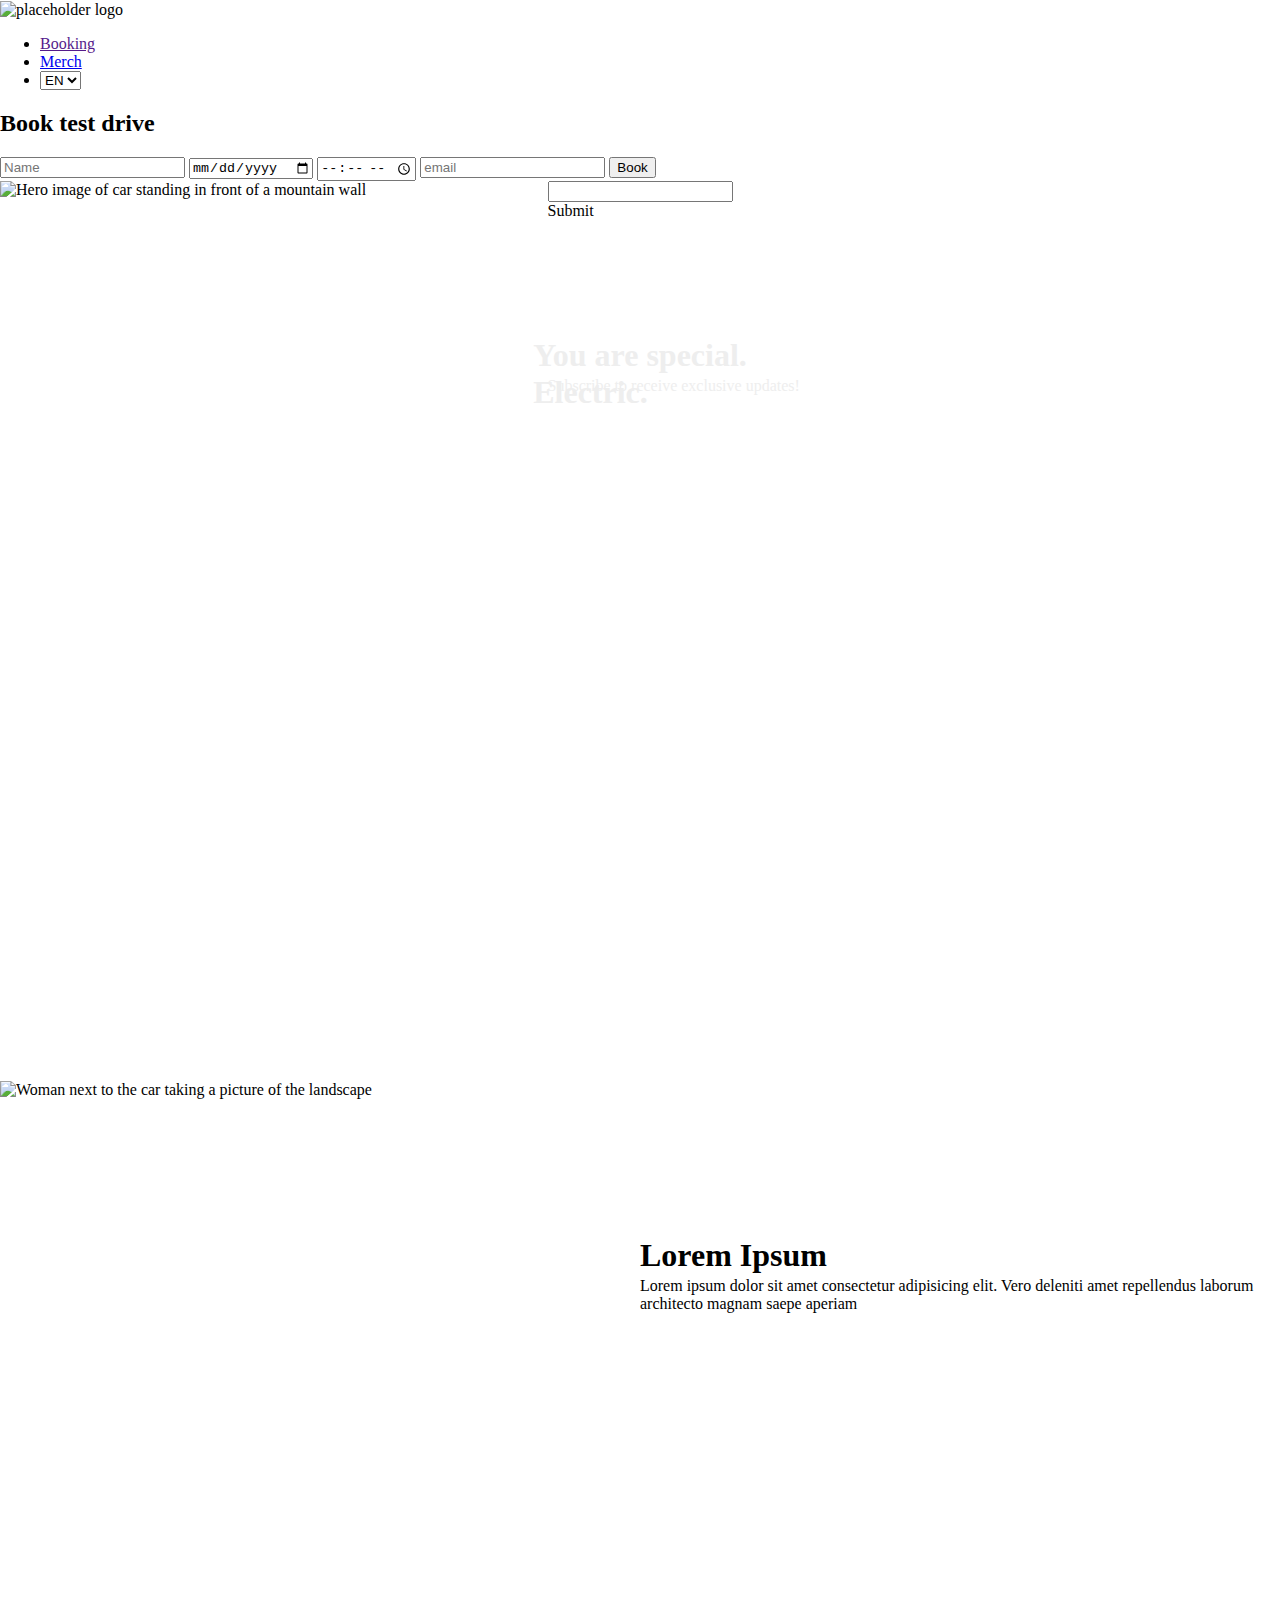
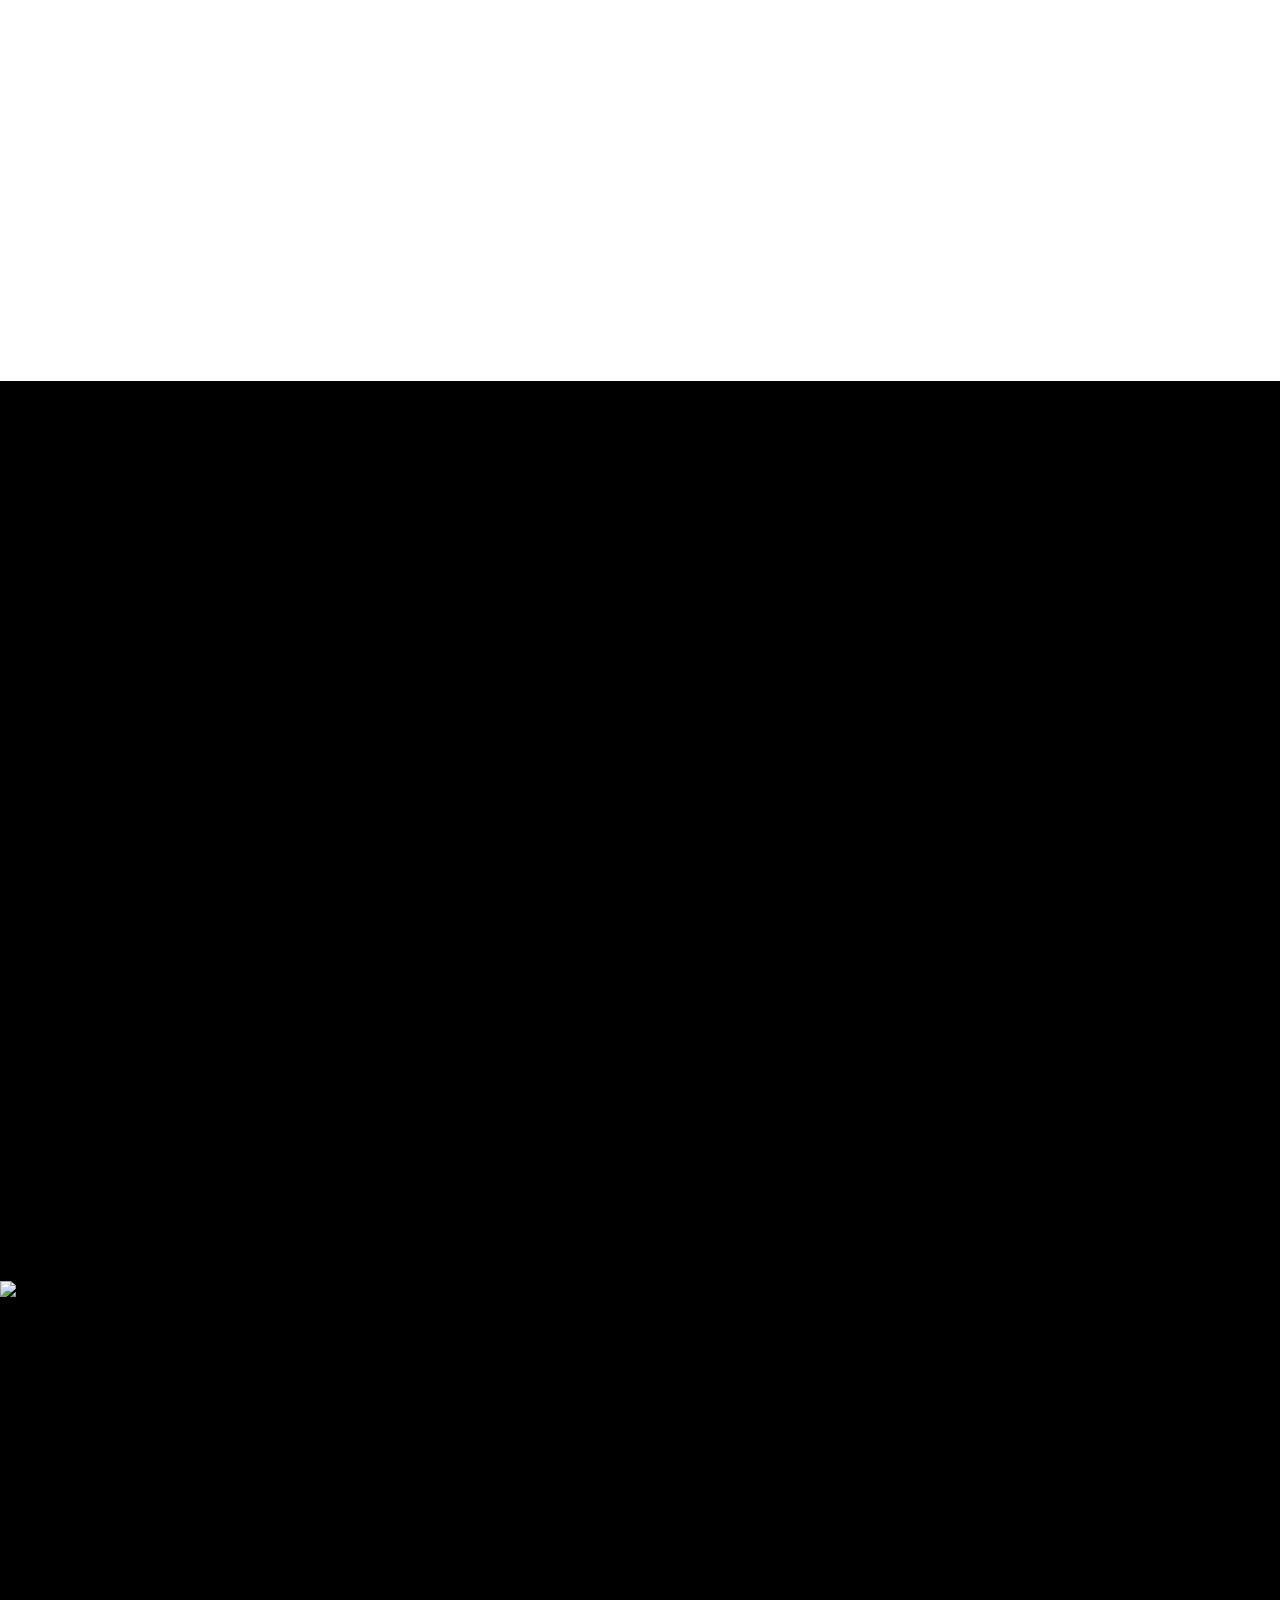
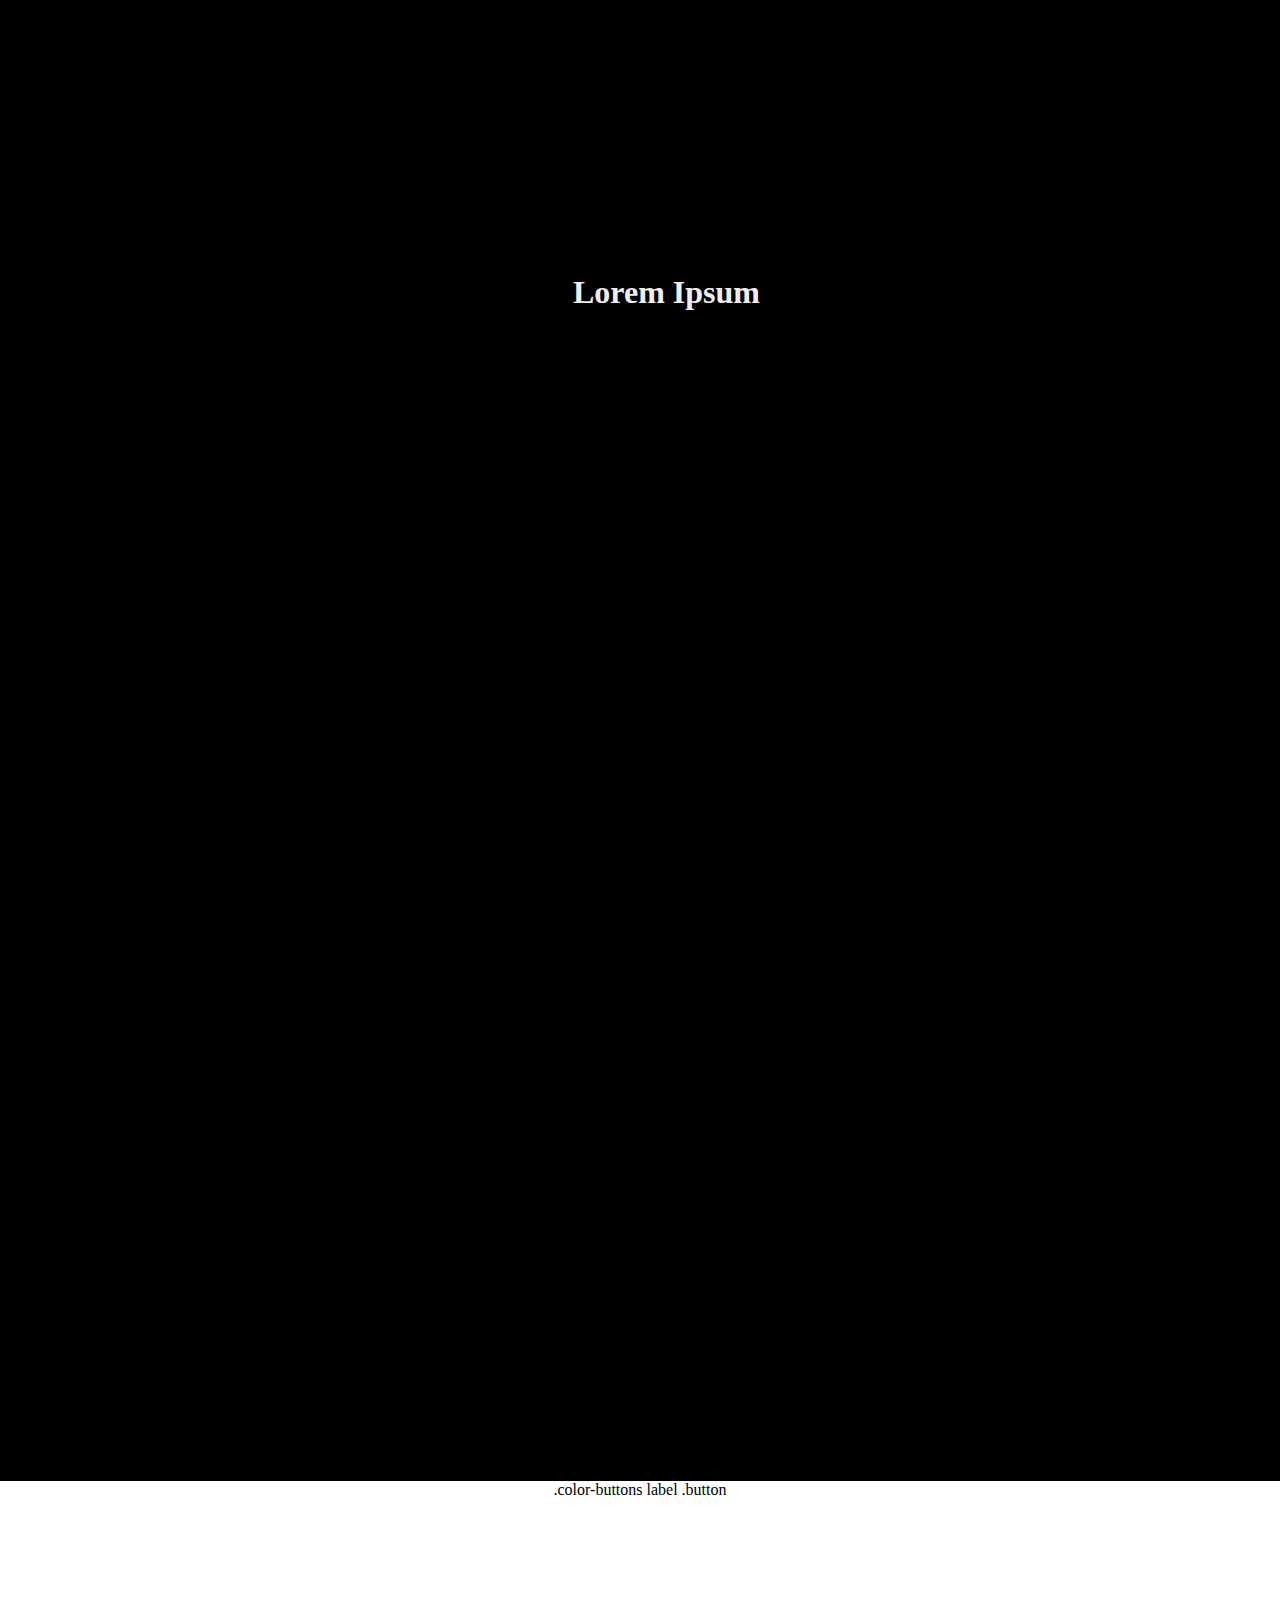
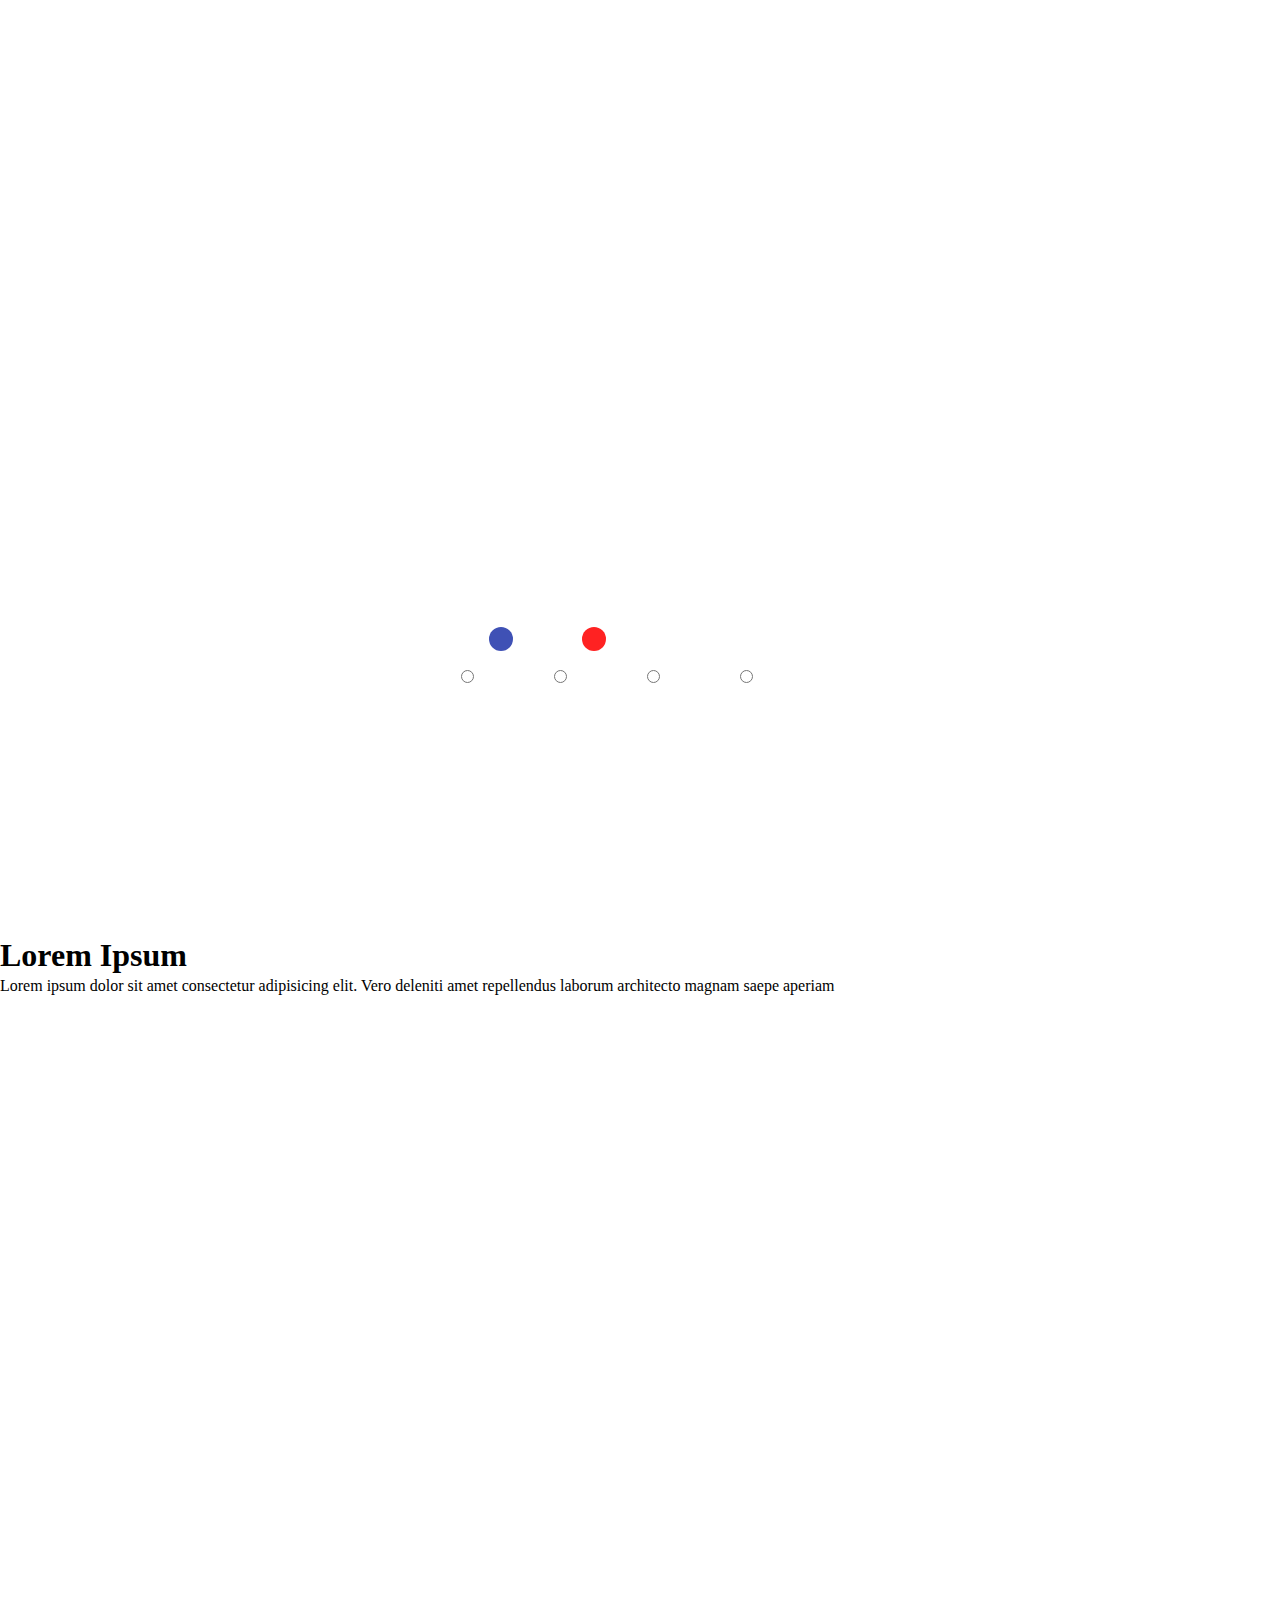
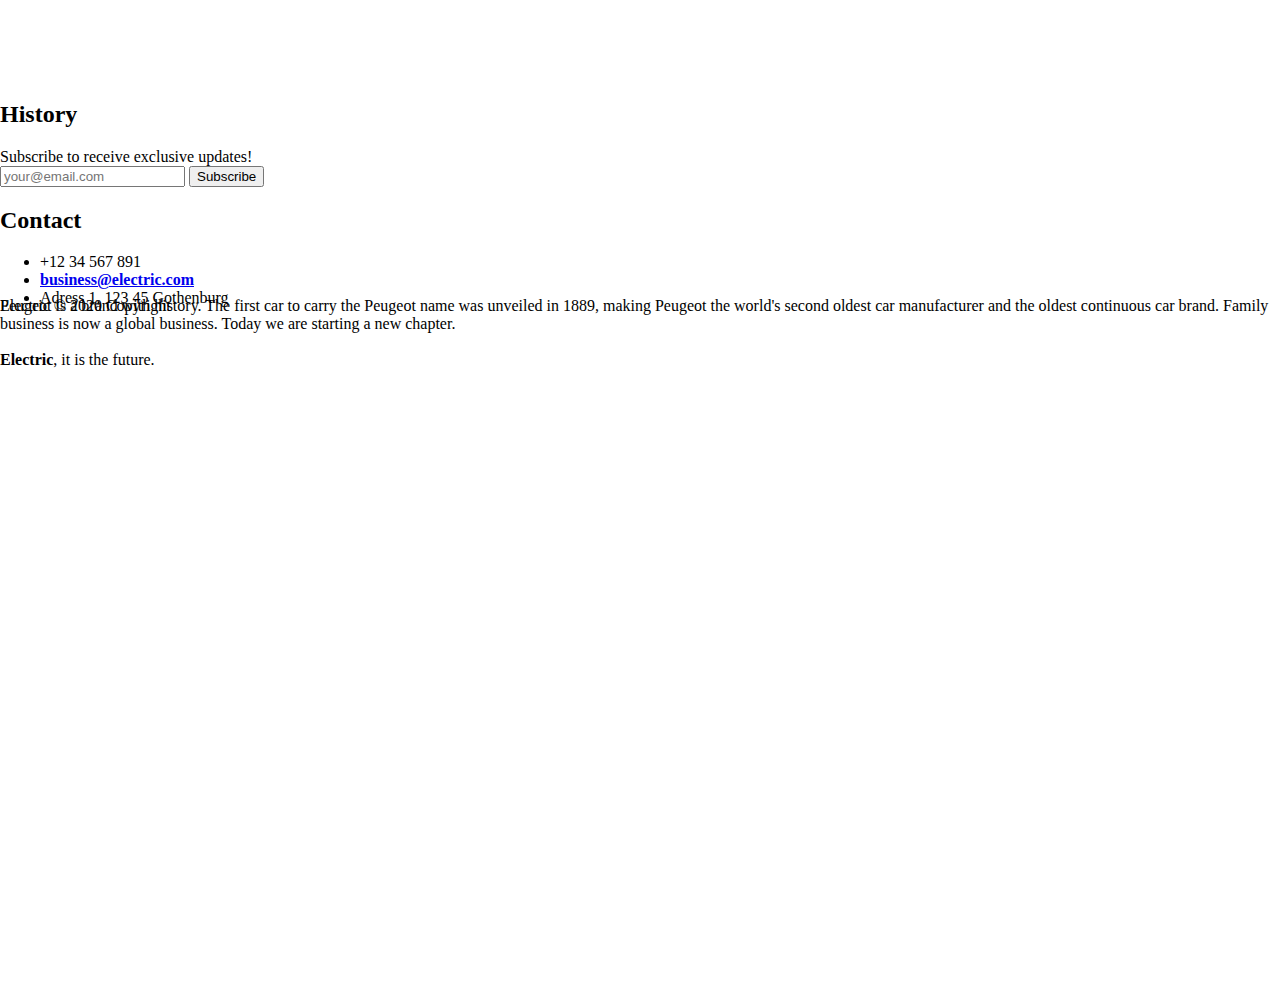
==== commit 6e967e7f: "Fixed tech-section" ====
--- a/public/index.html
+++ b/public/index.html
@@ -14,6 +14,8 @@
   <link rel="stylesheet" href="css/section-2.css" />
   <link rel="stylesheet" href="css/section-3.css" />
   <link rel="stylesheet" href="css/section-4.css" />
+  <link rel="stylesheet" href="css/section-5.css" />
+  <link rel="stylesheet" href="css/section-6.css" />
   <link rel="stylesheet" href="css/typography.css" />
   <link rel="stylesheet" href="css/newsletter.css" />
   <link rel="stylesheet" href="css/content-box.css" />
@@ -29,7 +31,7 @@
       <img src="images/logo/logo.png" alt="placeholder logo" />
       <ul>
         <li><a href="" id="bookingBtn">Booking</a></li>
-        <li><a href="" id="merchBtn">Merch</a></li>
+        <li><a href="#merch" id="merchBtn">Merch</a></li>
         <li>
           <select>
             <option value="english">EN</option>
@@ -50,7 +52,7 @@
     <div class="popup-content">
       <a href="" class="close-btn" id="close"></a>
       <form method="post" action="index.html">
-        <label for="email">Book test drive</label>
+        <h2><label for="email">Book test drive</label></h2>
         <input type="text" name="name" id="name" placeholder="Name" required />
         <input type="date" name="date" id="date" placeholder="Last name" required />
         <input type="time" name="time" id="time" placeholder="Last name" required />
@@ -64,8 +66,9 @@
   <section class="section-1">
     <div class="bg-image">
       <picture>
-        <source srcset="images/bg/desktop/lalala.png" media="(min-width: 800px)" />
-        <img loading="lazy" src="images/bg/desktop/lalala.png" alt="Placeholder image of car" />
+        <source srcset="images/bg/desktop/Hero.png" media="(min-width: 800px)" />
+        <img loading="lazy" src="images/bg/desktop/Hero.png"
+          alt="Hero image of car standing in front of a mountain wall" />
       </picture>
     </div>
 
@@ -78,7 +81,7 @@
         </div>
         <div class="lower-half">
           <div class="email">
-            <input type="email" name="" id="">
+            <input type="email" name="" id="" />
           </div>
           <div class="submit">Submit</div>
         </div>
@@ -95,21 +98,20 @@
   <section class="section-2">
     <div class="bg-image">
       <picture>
-        <source srcset="images/bg/desktop/Bil.png" media="(min-width: 800px)" />
-        <img loading="lazy" src="images/bg/desktop/Bil.png" alt="Placeholder image of car" />
+        <source srcset="images/bg/desktop/Human.png" media="(min-width: 800px)" />
+        <img loading="lazy" src="images/bg/desktop//Human.png"
+          alt="Woman next to the car taking a picture of the landscape" />
       </picture>
     </div>
 
     <!-- Section 2 content -->
-    <h1>Experience <br />Wow such experience</h1>
     <div class="content-box-container">
       <div class="content-box">
         <h1>Lorem Ipsum</h1>
         <p>Lorem ipsum dolor sit amet consectetur adipisicing elit. Vero deleniti amet repellendus laborum architecto
-          magnam saepe aperiam </p>
-      </div>
-    </div>
-
+          magnam saepe aperiam</p>
+      </div>
+    </div>
   </section>
 
   <!-- Grid section -->
@@ -121,7 +123,7 @@
         <div class="expand">
           <button>
             <p>More</p>
-            <img src="./images/carbon_chevron-down-shadow.svg" alt="" />
+            <img src="images/carbon_chevron-down-shadow.svg" alt="" />
           </button>
         </div>
       </div>
@@ -131,17 +133,23 @@
     </div>
   </section>
 
-  <!-- Section 3 -->
+  <!-- Section 3 (Tech Demo) start -->
   <section class="section-3">
     <div class="bg-image">
-      <picture>
-        <source srcset="images/bg/desktop/Förslag3.jpg" media="(min-width: 800px)" />
-        <img loading="lazy" src="images/bg/desktop/Förslag3.jpg" alt="Placeholder image of car" />
-      </picture>
+      <img class="tech-image" loading="lazy" src="images/bg/desktop/TechNew.png" alt="Merchandise keyfob" />
+    </div>
+    <div class="content-box-container">
+      <div class="content-box">
+        <h1>Lorem Ipsum</h1>
+        <p>Lorem ipsum dolor sit amet consectetur adipisicing elit. Vero deleniti amet repellendus laborum architecto
+          magnam saepe aperiam</p>
+      </div>
     </div>
     <!-- Section 3 content -->
-    <h1>Future <br />Wow much future</h1>
-    <h2>Over here too wow</h2>
+    <!-- <div classs="tech-buttons">
+      <button id="left" class="border-btn left"></button>
+      <button id="right" class="border-btn right"></button>
+    </div> -->
   </section>
 
   <!-- Grid section 2 -->
@@ -163,12 +171,12 @@
     </div>
   </section>
 
-  <!-- Section 4 start -->
+  <!-- Section 4 (Color Picker) start -->
   <section class="section-4">
     <div class="bg-image">
-      <img loading="lazy" src="images/bg/color/desktop/Studio_bil_blå.png" alt="product" />
-    </div>
-
+      <img loading="lazy" src="images/bg/color/Studio-blue.png" alt="product" />
+    </div>
+    .color-buttons label .button
     <!-- Section 4 content -->
     <div class="color-buttons">
       <label class="blue">
@@ -179,15 +187,72 @@
         <input type="radio" name="color" value="red" />
         <div class="button"><span></span></div>
       </label>
-      <label class="yellow">
-        <input type="radio" name="color" value="yellow" />
-        <div class="button"><span></span></div>
-      </label>
-      <label class="white">
-        <input type="radio" name="color" value="white" />
-        <div class="button"><span></span></div>
-      </label>
-    </div>
+      <label class="green">
+        <input type="radio" name="color" value="green" />
+        <div class="button"><span></span></div>
+      </label>
+      <label class="gray">
+        <input type="radio" name="color" value="gray" />
+        <div class="button"><span></span></div>
+      </label>
+    </div>
+  </section>
+
+  <!-- Section 5 (Merchandise) -->
+  <section class="section-5" id="merch">
+    <div class="bg-image">
+      <picture>
+        <source srcset="images/bg/desktop/Keyfob-merch.png" media="(min-width: 800px)" />
+        <img loading="lazy" src="images/bg/desktop/Keyfob-merch.png"
+          alt="Woman next to the car taking a picture of the landscape" />
+      </picture>
+    </div>
+
+    <!-- Section 5 content -->
+    <div class="content-box-container">
+      <div class="content-box">
+        <h1>Lorem Ipsum</h1>
+        <p>Lorem ipsum dolor sit amet consectetur adipisicing elit. Vero deleniti amet repellendus laborum architecto
+          magnam saepe aperiam</p>
+      </div>
+    </div>
+  </section>
+
+  <!-- Footer Section (Section 6/Contact) start -->
+  <section class="section-6">
+    <!-- <div class="bg-image">
+        <img loading="lazy" src="images/bg/desktop/footer-background-01.jpg" alt="" />
+      </div> -->
+
+    <article class="history">
+      <h2>History</h2>
+      <p>
+        Peugeot is a brand with history. The first car to carry the Peugeot name was unveiled in 1889, making Peugeot
+        the world's second oldest car
+        manufacturer and the oldest continuous car brand. Family business is now a global business. Today we are
+        starting a new chapter.
+        <br /><br /><strong>Electric</strong>, it is the future.
+      </p>
+    </article>
+
+    <form class="newsletter-main" method="post" action="index.html">
+      <label for="email">Subscribe to receive exclusive updates!</label><br />
+      <input type="email" name="newsletter-email" id="newsletter-email" placeholder="your@email.com" required />
+      <button type="submit">Subscribe</button>
+    </form>
+
+    <div class="contact">
+      <h2>Contact</h2>
+      <ul class="contact-list">
+        <li>+12 34 567 891</li>
+        <li>
+          <strong><a href="mailto:business@electric.com">business@electric.com</a></strong>
+        </li>
+        <li>Adress 1, 123 45 Gothenburg</li>
+      </ul>
+    </div>
+
+    <p class="copyright">Electric © 2020 Copyright</p>
   </section>
 
   <script src="js/bookingPopup.js"></script>
@@ -196,6 +261,7 @@
   <script src="js/gridExpand2.js"></script>
   <script src="js/intersect.js"></script>
   <script src="js/navbarScroll.js"></script>
+  <script src="js/tech.js"></script>
   <!-- <script src="js/scrollArrow.js"></script> -->
 </body>
 
--- a/public/css/section-3.css
+++ b/public/css/section-3.css
@@ -1,19 +1,103 @@
 .section-3 {
   display: flex;
   align-items: center;
-  flex-direction: column;
-  position: relative;
+  justify-content: center;
+  background: black;
 }
 
-.section-3 h1 {
-  top: 15vh;
+.border-btn {
+  background-color: transparent;
+  border: 1px solid white;
+  border-radius: 100%;
+  padding: 1.5rem;
+  cursor: pointer;
   z-index: 1;
-  color: var(--black);
+  transition: 0.2s ease;
 }
 
-.section-3 p {
-  top: 80vh;
+.border-btn:focus {
+  outline: none !important;
+}
+
+.border-btn:hover {
+  background: #266c9250;
+}
+
+.border-btn.left {
+  position: absolute;
+  top: 47%;
+  left: 36.5%;
+  transform: translateX(-50%); /*Added*/
+}
+
+ .section-3 .tech-image {
+  object-fit: contain;
+}
+
+.section-3 .content-box-container {
+  bottom: 20%;
+}
+
+.section-3 .content-box h1 {
+  margin: 0;
+  padding: 0;
+  position: relative;
+  color: var(--white);
+}
+
+.section-3 .content-box {
+  padding: .5rem;
+}
+
+@media only screen and (min-width: 1088px) {
+  .section-3 h1 {
+    text-align: left;
+    padding-top: 10vh;
+    margin-left: 5vw;
+  }
+
+  .section-3 .content-box {
+    position: absolute;
+    left: 60%;
+    transform: translate(-100%);
+  }
+}
+
+.border-btn.right {
+  position: absolute;
+  top: 23.5%;
+  left: 53.5%;
+  transform: translateX(-50%); /*Added*/
+}
+
+/* .section-3 h1 {
+  text-align: center;
+  color: var(--white);
+  width: 85%;
+  padding-top: 15vh;
+  line-height: 1.5;
   z-index: 1;
+}
+
+.section-3 h2 {
+  display: none;
+  text-align: center;
   color: var(--black);
-  font-weight: 600;
+  width: 85%;
+  line-height: 1.5;
+  z-index: 1;
+  font-size: 1.5rem;
 }
+
+@media only screen and (min-width: 800px) {
+  .section-3 h1 {
+    text-align: right;
+    padding-top: 25vh;
+    padding-right: 4rem;
+  }
+  .section-3 h2 {
+    display: flex;
+    text-align: left;
+    margin-top: 0;
+  }
+} */
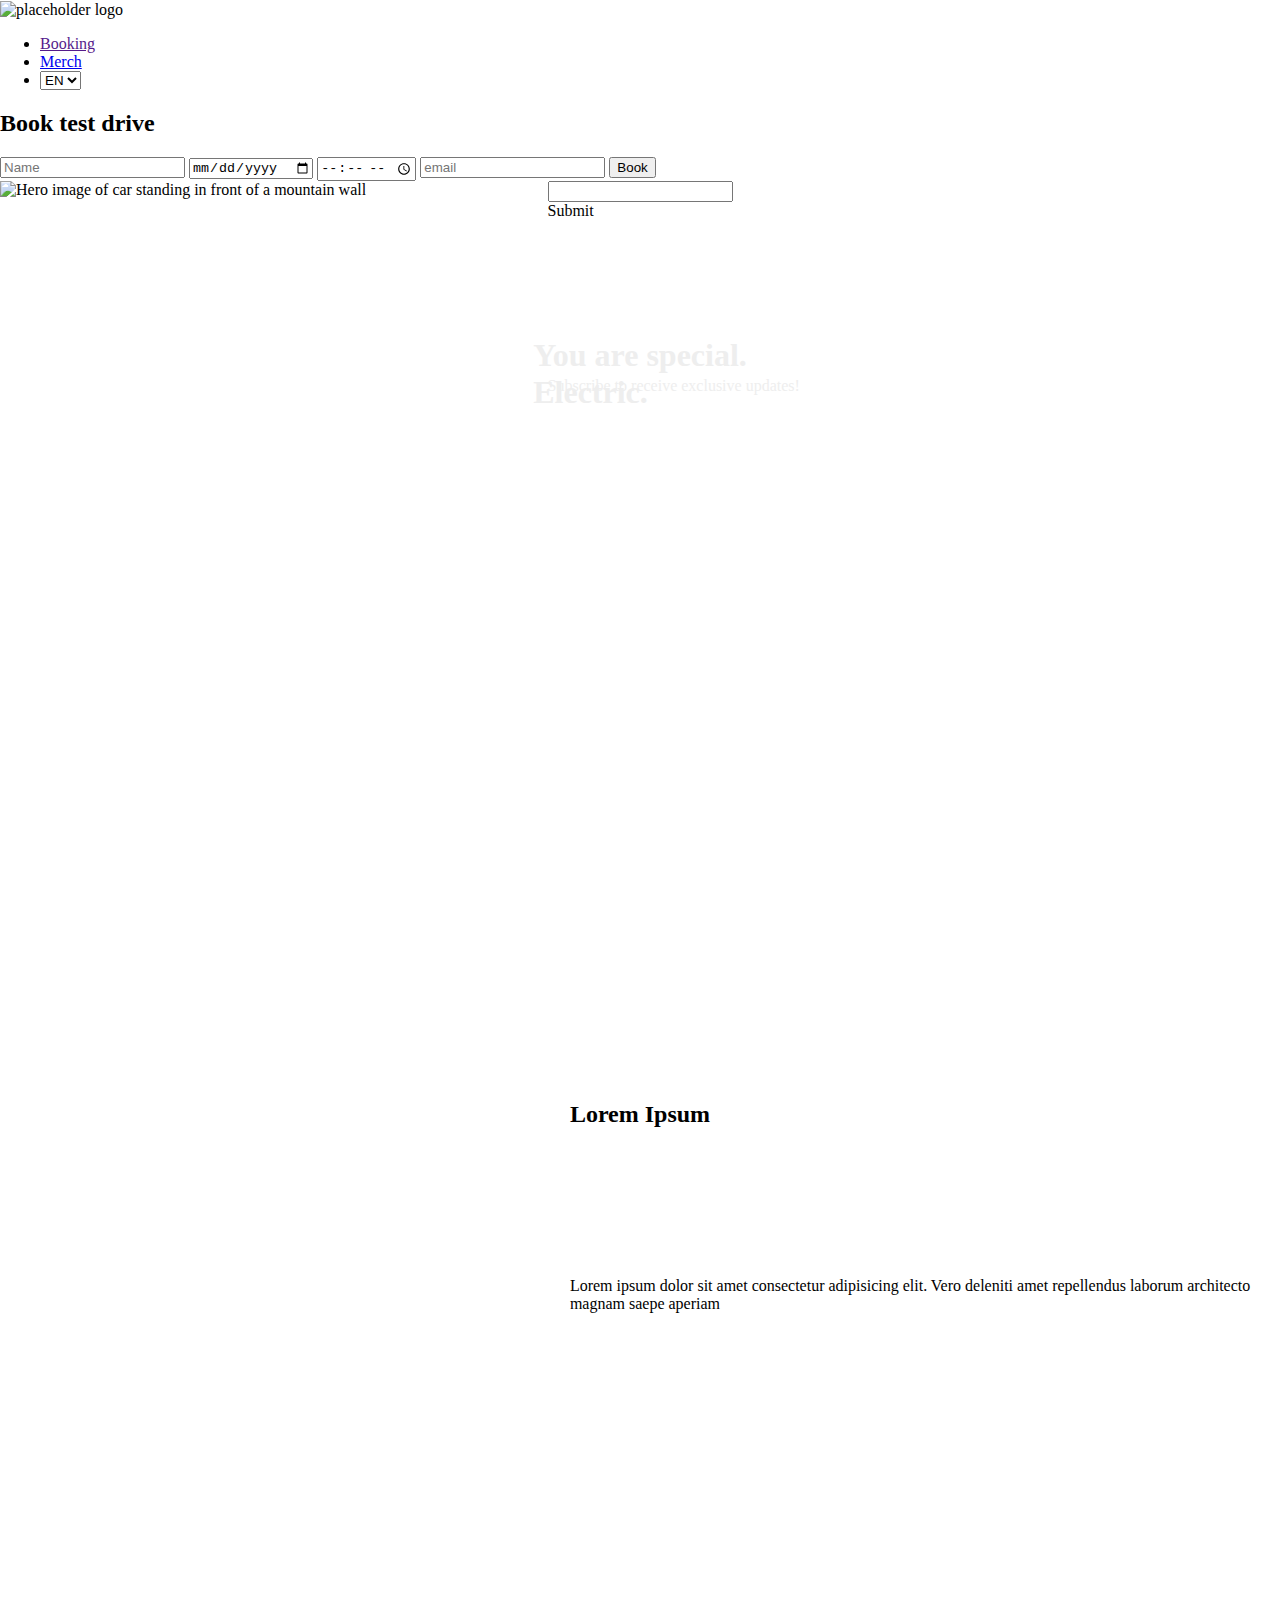
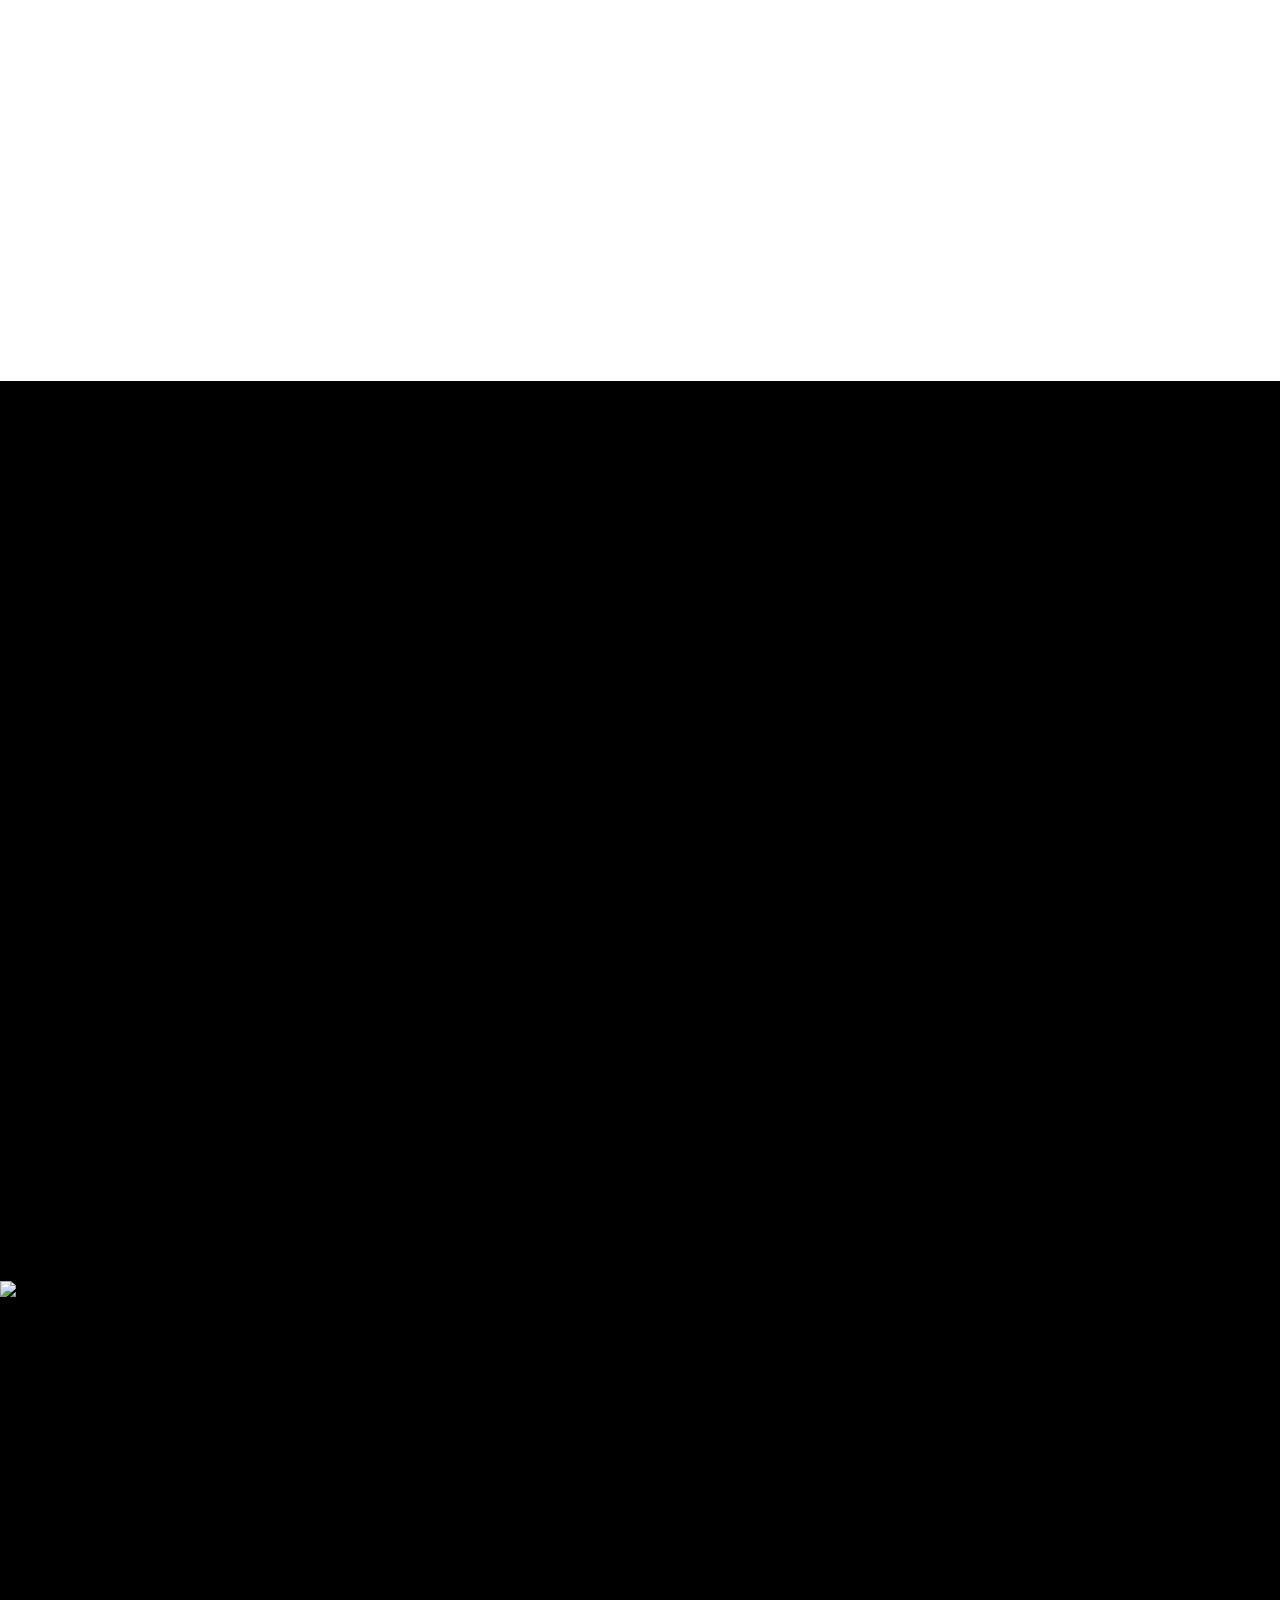
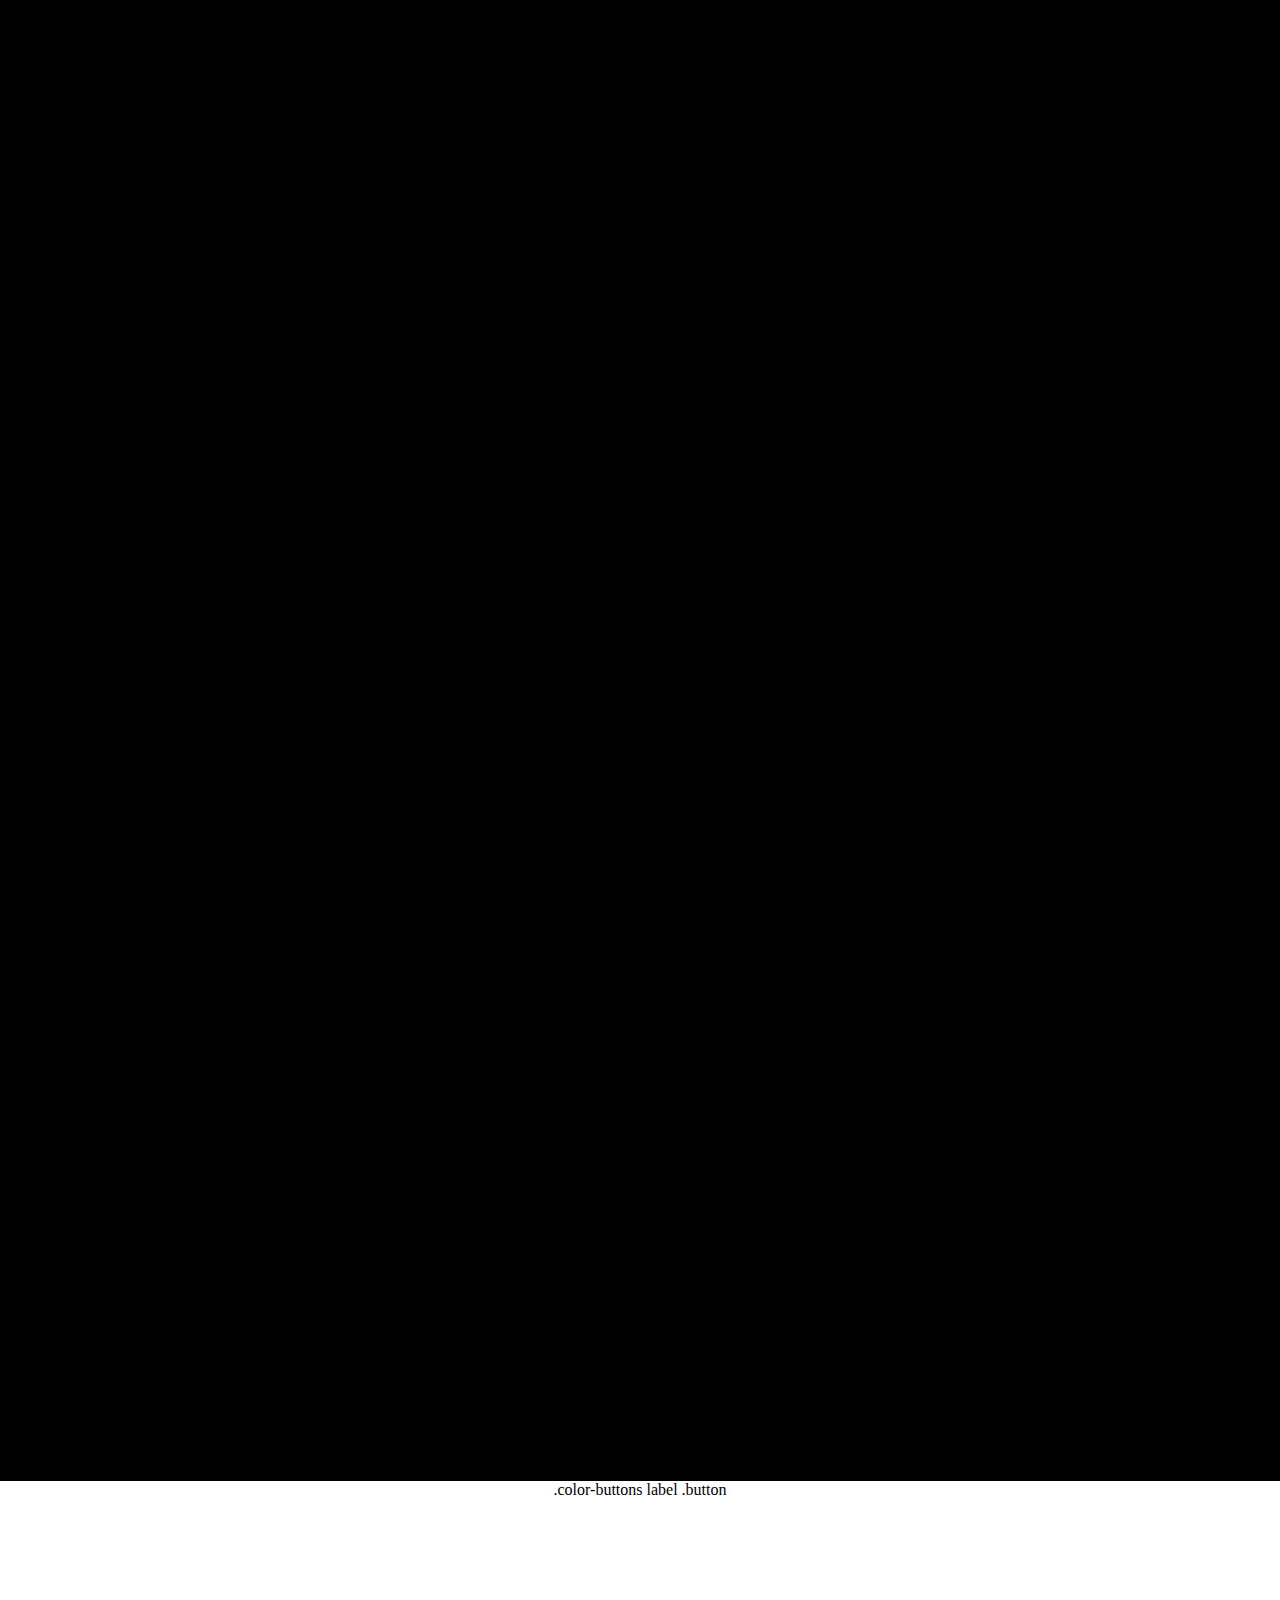
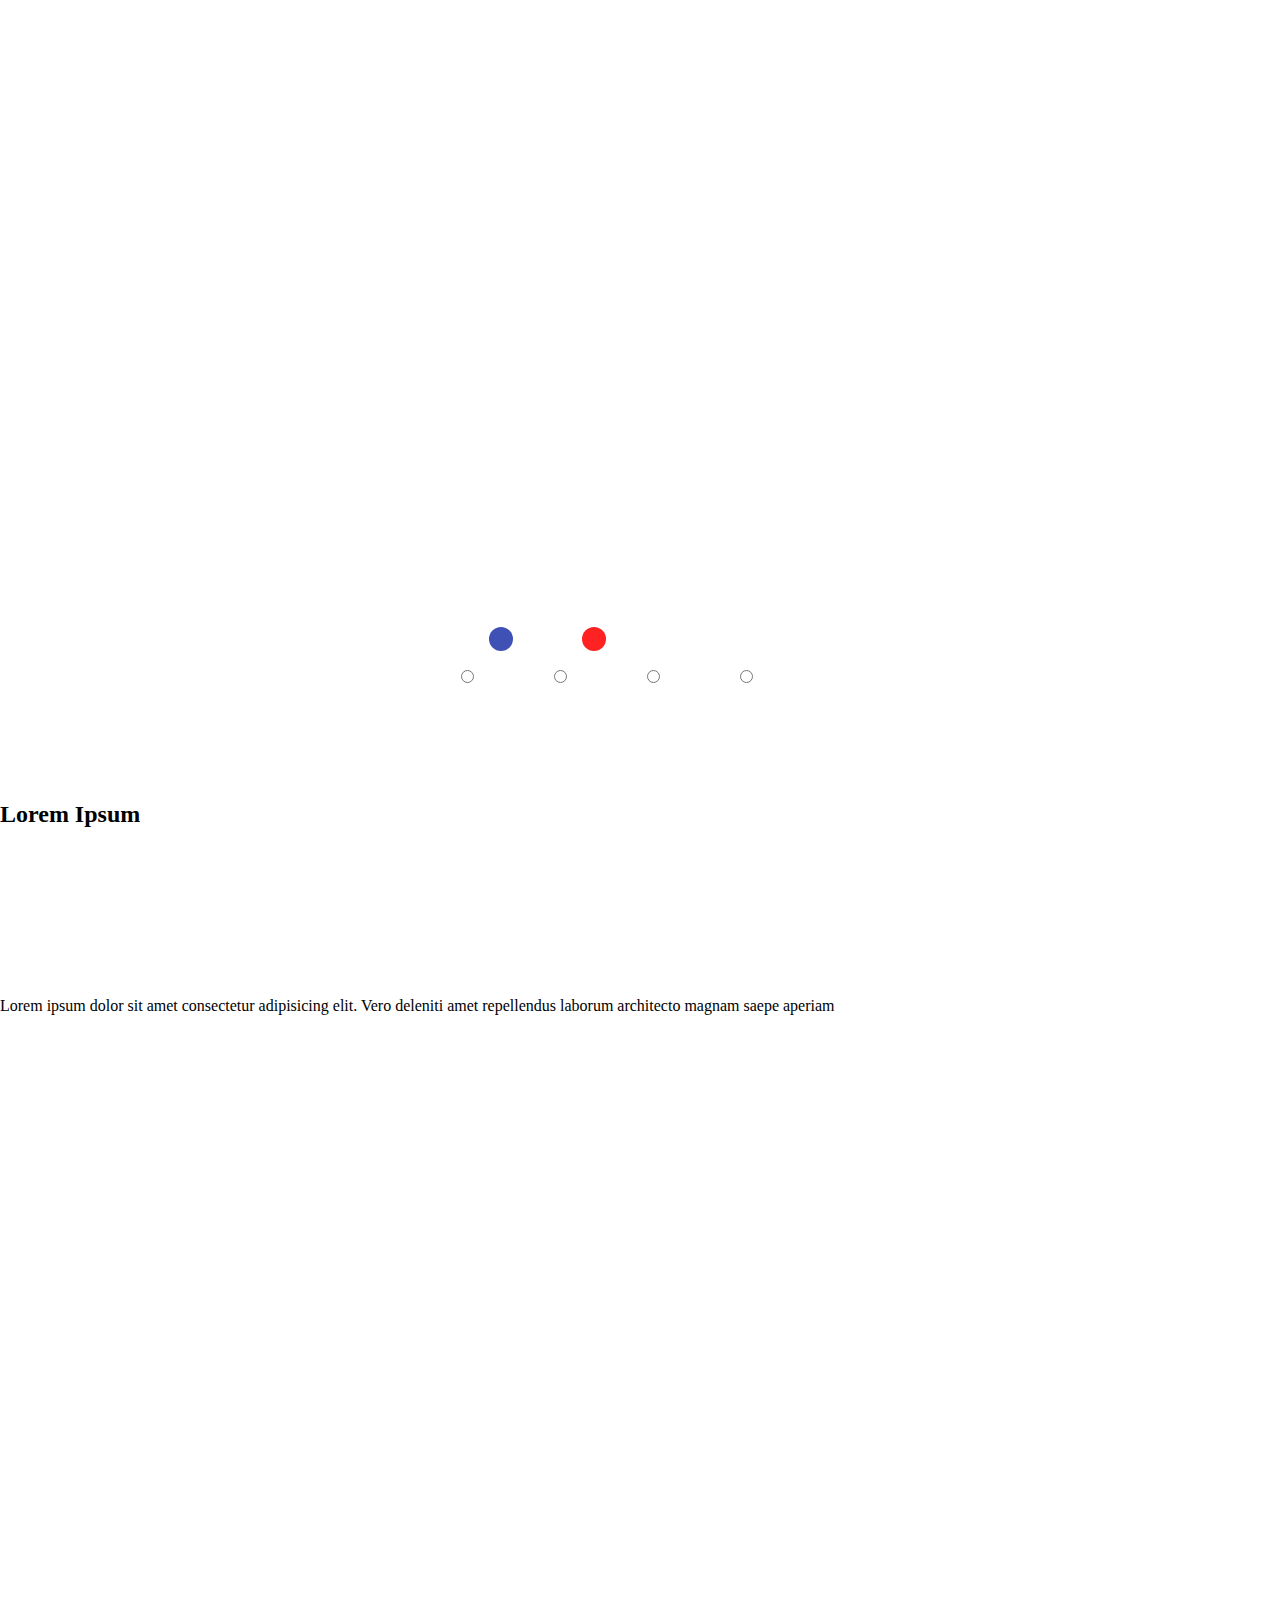
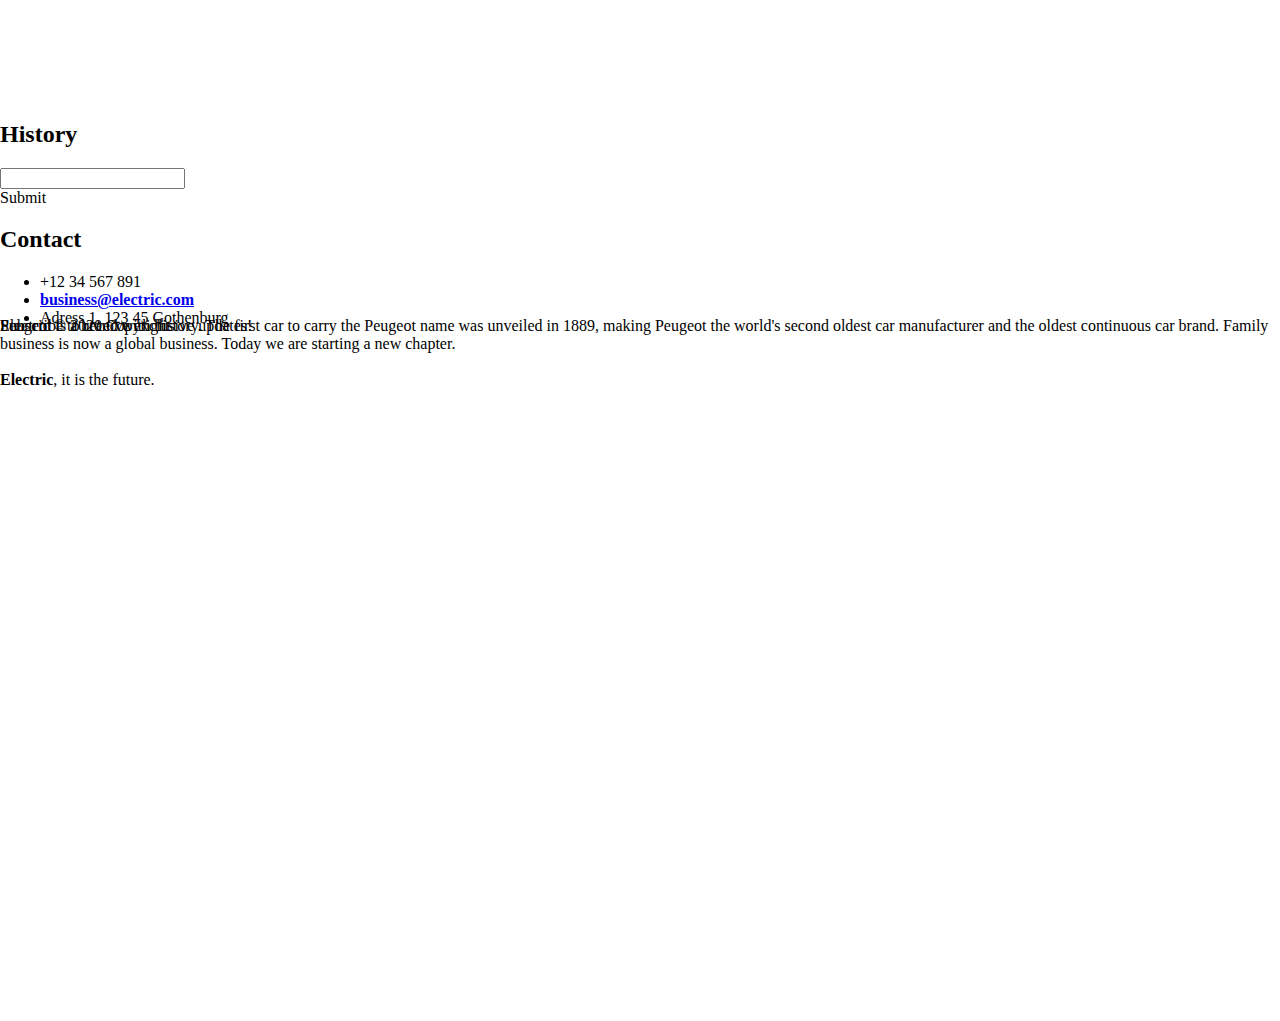
==== commit 9661b9f7: "new test" ====
--- a/public/index.html
+++ b/public/index.html
@@ -1,5 +1,6 @@
 <!DOCTYPE html>
 <html lang="en">
+<!-- Test comment new can be removed -->
 
 <head>
   <meta charset="UTF-8" />
@@ -87,11 +88,6 @@
         </div>
       </div>
     </div>
-    <!-- <form class="newsletter-main" method="post" action="index.html">
-        <label for="email">Subscribe to receive exclusive updates!</label>
-        <input type="email" name="newsletter-email" id="newsletter-email" placeholder="your@email.com" required />
-        <button type="submit">Subscribe</button>
-      </form> -->
   </section>
 
   <!-- Section 2 -->
@@ -107,7 +103,7 @@
     <!-- Section 2 content -->
     <div class="content-box-container">
       <div class="content-box">
-        <h1>Lorem Ipsum</h1>
+        <h2>Lorem Ipsum</h2>
         <p>Lorem ipsum dolor sit amet consectetur adipisicing elit. Vero deleniti amet repellendus laborum architecto
           magnam saepe aperiam</p>
       </div>
@@ -118,18 +114,33 @@
   <section class="grid-section">
     <div class="grid">
       <div class="grid-item1"></div>
-      <div class="grid-item2"></div>
+      <div class="grid-item2">
+        <div class="text-box">
+          <h2>Hello</h2>
+          <p>This is a sample text</p>
+        </div>
+      </div>
       <div class="grid-item3">
         <div class="expand">
           <button>
-            <p>More</p>
+            <h2>More</h2>
             <img src="images/carbon_chevron-down-shadow.svg" alt="" />
           </button>
         </div>
       </div>
-      <div class="grid-item4 showOnLoad opacity0"></div>
+      <div class="grid-item4 showOnLoad opacity0">
+        <div class="text-box">
+          <h2>Hello</h2>
+          <p>This is a sample text</p>
+        </div>
+      </div>
       <div class="grid-item5 showOnLoad opacity0"></div>
-      <div class="grid-item6 showOnLoad opacity0"></div>
+      <div class="grid-item6 showOnLoad opacity0">
+        <div class="text-box">
+          <h2>Hello</h2>
+          <p>This is a sample text</p>
+        </div>
+      </div>
     </div>
   </section>
 
@@ -138,11 +149,17 @@
     <div class="bg-image">
       <img class="tech-image" loading="lazy" src="images/bg/desktop/TechNew.png" alt="Merchandise keyfob" />
     </div>
+    <!-- Add second container ?
+      <div class="content-box-container">
+        <div class="content-box">
+          <h2>Lorem Ipsum</h2>
+          <p>Vero deleniti amet repellendus laborum architecto magnam saepe aperiam</p>
+        </div>
+      </div> -->
     <div class="content-box-container">
       <div class="content-box">
-        <h1>Lorem Ipsum</h1>
-        <p>Lorem ipsum dolor sit amet consectetur adipisicing elit. Vero deleniti amet repellendus laborum architecto
-          magnam saepe aperiam</p>
+        <h2>Lorem Ipsum</h2>
+        <p>Vero deleniti amet repellendus laborum architecto magnam saepe aperiam</p>
       </div>
     </div>
     <!-- Section 3 content -->
@@ -155,9 +172,18 @@
   <!-- Grid section 2 -->
   <section class="grid-section2">
     <div class="grid">
-      <div class="grid-item7"></div>
+      <div class="grid-item7">
+        <div class="text-box">
+          <h2>Hello</h2>
+          <p>This is a sample text</p>
+        </div>
+      </div>
       <div class="grid-item8"></div>
       <div class="grid-item9">
+        <div class="text-box">
+          <h2>Hello</h2>
+          <p>This is a sample text</p>
+        </div>
         <div class="expand">
           <button>
             <p>More</p>
@@ -166,7 +192,12 @@
         </div>
       </div>
       <div class="grid-item10 showOnLoad2 opacity0"></div>
-      <div class="grid-item11 showOnLoad2 opacity0"></div>
+      <div class="grid-item11 showOnLoad2 opacity0">
+        <div class="text-box">
+          <h2>Hello</h2>
+          <p>This is a sample text</p>
+        </div>
+      </div>
       <div class="grid-item12 showOnLoad2 opacity0"></div>
     </div>
   </section>
@@ -211,7 +242,7 @@
     <!-- Section 5 content -->
     <div class="content-box-container">
       <div class="content-box">
-        <h1>Lorem Ipsum</h1>
+        <h2>Lorem Ipsum</h2>
         <p>Lorem ipsum dolor sit amet consectetur adipisicing elit. Vero deleniti amet repellendus laborum architecto
           magnam saepe aperiam</p>
       </div>
@@ -235,11 +266,19 @@
       </p>
     </article>
 
-    <form class="newsletter-main" method="post" action="index.html">
-      <label for="email">Subscribe to receive exclusive updates!</label><br />
-      <input type="email" name="newsletter-email" id="newsletter-email" placeholder="your@email.com" required />
-      <button type="submit">Subscribe</button>
-    </form>
+    <div class="content-box-container">
+      <div class="newsletter">
+        <div class="upper-half">
+          <p>Subscribe to receive exclusive updates!</p>
+        </div>
+        <div class="lower-half">
+          <div class="email">
+            <input type="email" name="" id="" />
+          </div>
+          <div class="submit">Submit</div>
+        </div>
+      </div>
+    </div>
 
     <div class="contact">
       <h2>Contact</h2>
